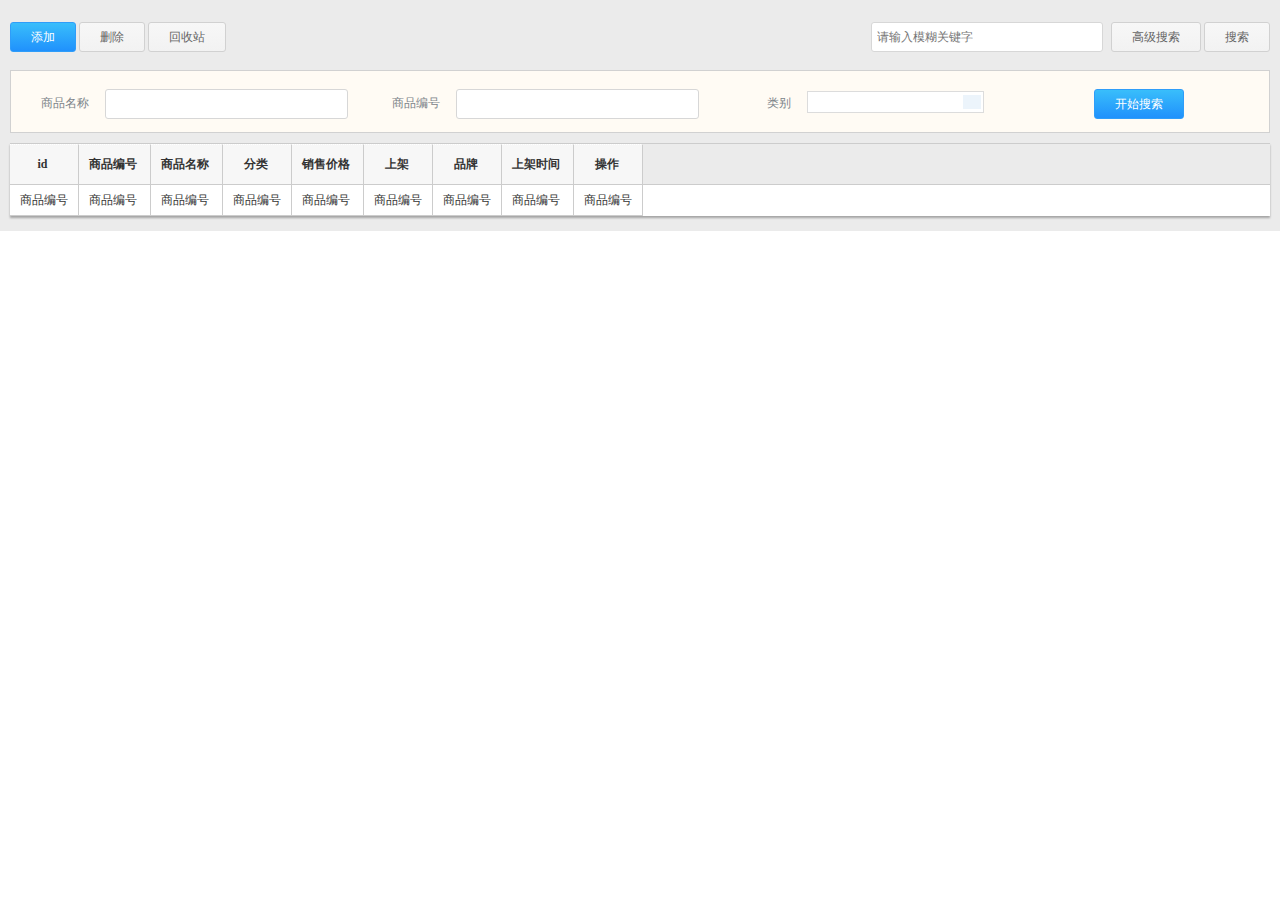
==== demo/WebRoot/table.html @ 777d4d3c "创建项目" ====
<!DOCTYPE html PUBLIC "-//W3C//DTD HTML 4.01//EN"
   "http://www.w3.org/TR/html4/strict.dtd">

<html lang="en">
<head>
<meta http-equiv="Content-Type" content="text/html; charset=utf-8" />
<meta http-equiv="X-UA-Compatible" content="IE=9" > </meta>
<title>示例商城-后台管理</title>
<style type="text/css">
body{
	margin:0px;
	font-family:Arial,"宋体",Verdana,sans-serif;
	font-size:12px;
}
html,body {padding: 0;margin: 0; overflow-x:hidden; overflow-y:auto;}
dl,dd{margin:0px}
ul{
	list-style-type:none;
	margin:0px;
	padding:0px;
}
</style>


<link rel="stylesheet" type="text/css" href="css/easyui.css"/>    
<link href="css/main.css" rel="stylesheet" type="text/css" />
<link href="css/style.css" rel="stylesheet" type="text/css" />
<script type="text/javascript" src="js/jquery-1.8.3.min.js"></script>
<script type="text/javascript" src="js/jquery.easyui.min.js"></script>
<script type="text/javascript" src="js/easyui-lang-zh_CN.js"></script>

</head>
<body>
 
<script language="javascript"> 
</script> 

<div id="goodsSelectDiv"></div>
<div id="photoDiv"></div><style>
.searchAdvancedS{
background-color: #FDEA7A;
}

</style>
<div id="loading"></div>
<div class="main">
	<form id="gridform" method="post">
		<div class='buttonArea'>
			<span id="searchbtn">	
				<a href="javascript:void(0)" class="button blueButton"  onclick="newTab('添加商品','/version4/shop/admin/goods!selectCat.do')">添加</a>
				<a href="javascript:void(0)" class="button"  onclick="del()">删除</a>
				<a href="javascript:void(0)" class="button"  onclick="newTab('商品回收站','/version4/shop/admin/goods!trash_list.do')">回收站</a>
			</span>
			<span class="fr"> 
				<input id="searchKeyword" class="input_text  mr5" type="text" value="" size="30"	placeholder="请输入模糊关键字" name="searchKeyWord">
				<a href="javascript:void(0)" class="button " id="aAdvanced"  >高级搜索</a>
				<a href="javascript:void(0)" class="button " onclick="searchGoods()">搜索</a>
			</span>
		</div>
		
		<div style="display: block;" class="searchAdvanced" >
		<input id="Advanced" name="Advanced" type="hidden" value="0" />
			<table width="98%" border="0" cellspacing="0" cellpadding="8">
				<tr>
					<td width="70" align="right">商品名称</td>
					<td>
						<input type="text" value="" id="name"  class="input_text" style="width: 95%;" >
					</td>
					<td width="70" align="right">商品编号</td>
					<td>
						<input type="text" value="" id="sn"class="input_text" style="width: 95%;">
					</td>
					<td width="70" align="right">类别</td>
					<td>
						<input class="easyui-combotree" name="cat.parent_id" id="catid"
						 />
					</td>
					<td>
						<a id="searchAdvance" class="button blueButton" onclick="searchGoods()" href="javascript:;">开始搜索</a>
					</td>
				</tr>
			</table>
		</div>
	<div class="clear height10"></div>
		<div class="shadowBoxWhite tableDiv">
			<table class="easyui-datagrid" id="goodsdata">
				<thead>
					<tr>
						<th data-options="field:'itemid'" >id</th>
						<th data-options="field:'itemid1'" >商品编号</th>
						<th data-options="field:'itemid2'">商品名称</th>
						<th data-options="field:'itemid3'">分类</th>
						<th data-options="field:'itemid4'">销售价格</th>
						<th data-options="field:'itemid5'">上架</th>
						<th data-options="field:'itemid6'">品牌</th>
						<th data-options="field:'itemid7'" >上架时间</th>
						<th data-options="field:'itemid8'">操作</th>
					</tr>
				</thead>
				<tbody>
					<tr>
						<td>
							商品编号
						</td>
						<td>
							商品编号
						</td>
						<td>
							商品编号
						</td>
						<td>
							商品编号
						</td>
						<td>
							商品编号
						</td>
						<td>
							商品编号
						</td>
						<td>
							商品编号
						</td>
						<td>
							商品编号
						</td>
						<td>
							商品编号
						</td>
					</tr>
				</tbody>
			</table>
		</div>
	</form>
</div>
<script type="text/javascript">


</script>
</body>
</html>
---- demo/WebRoot/css/easyui.css ----
.accordion {
	background: #fff;
	overflow: hidden
}

.accordion .accordion-header {
	background: #e0ecff;
	border-top-width: 0;
	cursor: pointer
}

.accordion .accordion-header .panel-title {
	font-weight: normal
}

.accordion .accordion-header-selected .panel-title {
	font-weight: bold
}

.accordion-noborder .accordion-header {
	border-width: 0 0 1px
}

.accordion-noborder .accordion-body {
	border-width: 0
}

.accordion-collapse {
	background: url('images/accordion_collapse.png') no-repeat
}

.accordion-expand {
	background: url('images/accordion_expand.png') no-repeat
}

.calendar {
	background: #fff;
	border: 1px solid #a4bed4;
	padding: 1px;
	overflow: hidden
}

.calendar-noborder {
	border: 0
}

.calendar-header {
	position: relative;
	background: #e0ecff;
	font-size: 12px;
	height: 22px
}

.calendar-title {
	text-align: center;
	height: 22px
}

.calendar-title span {
	position: relative;
	top: 2px;
	line-height: 12px;
	display: inline-block;
	padding: 3px;
	cursor: pointer;
	-moz-border-radius: 4px;
	-webkit-border-radius: 4px;
	border-radius: 4px
}

.calendar-prevmonth,.calendar-nextmonth,.calendar-prevyear,.calendar-nextyear
	{
	position: absolute;
	top: 4px;
	width: 14px;
	height: 14px;
	line-height: 12px;
	cursor: pointer;
	font-size: 1px;
	-moz-border-radius: 4px;
	-webkit-border-radius: 4px;
	border-radius: 4px
}

.calendar-prevmonth {
	left: 20px;
	background: url('images/calendar_prevmonth.gif') no-repeat 3px 2px
}

.calendar-nextmonth {
	right: 20px;
	background: url('images/calendar_nextmonth.gif') no-repeat 3px 2px
}

.calendar-prevyear {
	left: 3px;
	background: url('images/calendar_prevyear.gif') no-repeat 1px 2px
}

.calendar-nextyear {
	right: 3px;
	background: url('images/calendar_nextyear.gif') no-repeat 1px 2px
}

.calendar-body {
	font-size: 12px;
	position: relative
}

.calendar-body table {
	width: 100%;
	height: 100%;
	border: 1px solid #eee;
	font-size: 12px
}

.calendar-body th,.calendar-body td {
	text-align: center
}

.calendar-body th {
	background: #fafafa;
	color: #888
}

.calendar-day {
	color: #222;
	cursor: pointer;
	border: 1px solid #fff;
	-moz-border-radius: 4px;
	-webkit-border-radius: 4px;
	border-radius: 4px
}

.calendar-sunday {
	color: #c22
}

.calendar-saturday {
	color: #0e0
}

.calendar-today {
	color: #00f
}

.calendar-other-month {
	opacity: .3;
	filter: alpha(opacity = 30)
}

.calendar-hover {
	border: 1px solid red
}

.calendar-selected {
	background: #fbec88;
	border: 1px solid red
}

.calendar-nav-hover {
	background-color: #fbec88
}

.calendar-menu {
	position: absolute;
	top: 0;
	left: 0;
	width: 180px;
	height: 150px;
	padding: 5px;
	font-size: 12px;
	background: #fafafa;
	opacity: .8;
	filter: alpha(opacity = 80);
	display: none;
	overflow: hidden
}

.calendar-menu-year-inner {
	text-align: center;
	padding-bottom: 5px
}

.calendar-menu-year {
	width: 40px;
	text-align: center;
	border: 1px solid #ccc;
	padding: 2px;
	font-weight: bold
}

.calendar-menu-prev,.calendar-menu-next {
	display: inline-block;
	width: 21px;
	height: 21px;
	vertical-align: top;
	cursor: pointer
}

.calendar-menu-prev {
	margin-right: 10px;
	background: url('images/calendar_prevyear.gif') no-repeat 5px 6px
}

.calendar-menu-next {
	margin-left: 10px;
	background: url('images/calendar_nextyear.gif') no-repeat 5px 6px
}

.calendar-menu-hover {
	background-color: #fbec88
}

.calendar-menu-month-inner table {
	width: 100%;
	height: 100%
}

.calendar-menu-month {
	text-align: center;
	cursor: pointer;
	border: 1px solid #fafafa;
	font-weight: bold;
	color: #666;
	-moz-border-radius: 4px;
	-webkit-border-radius: 4px;
	border-radius: 4px
}

.combo {
	background: none repeat scroll 0 0 #fff;
	border: 1px solid #dcdcdc;
	display: inline-block;
	font-size: 12px;
	margin: 0;
	padding: 3px 2px 3px 1px;
	white-space: nowrap
}

.combo-text {
	border: 0 none;
	font-size: 12px;
	height: 20px;
	line-height: 20px;
	padding: 0
}

.combo-arrow {
	background: url("images/combo_arrow.gif") no-repeat scroll 3px 4px
		#e0ecf9;
	cursor: pointer;
	display: inline-block;
	height: 20px;
	opacity: .6;
	overflow: hidden;
	vertical-align: top;
	width: 18px
}

.combo-arrow-hover {
	opacity: 1
}

.combo-panel {
	background: none repeat scroll 0 0 #fff;
	overflow: auto
}

.combobox-group {
	font-size: 12px;
	padding: 3px 0 3px 10px
}

.combobox-item {
	cursor: pointer;
	font-size: 12px;
	padding: 3px 0 3px 10px
}

.combobox-item-hover {
	background: none repeat scroll 0 0 #d2e0f2
}

.combobox-item-selected {
	background: none repeat scroll 0 0 #fbec88
}

.datagrid .panel-body {
	overflow: hidden
}

.datagrid-wrap {
	position: relative
}

.datagrid-view {
	position: relative;
	overflow: hidden
}

.datagrid-view1 {
	position: absolute;
	overflow: hidden;
	left: 0;
	top: 0
}

.datagrid-view2 {
	position: absolute;
	overflow: hidden;
	top: 0
}

.datagrid-mask {
	position: absolute;
	left: 0;
	top: 0;
	width: 100%;
	height: 100%;
	background: #ccc;
	opacity: .3;
	filter: alpha(opacity = 30);
	display: none
}

.datagrid-mask-msg {
	position: absolute;
	top: 50%;
	margin-top: -20px;
	width: auto;
	height: 16px;
	padding: 12px 5px 10px 30px;
	background: #fff url('images/pagination_loading.gif') no-repeat scroll
		5px 10px;
	border: 2px solid #6593cf;
	color: #222;
	display: none
}

.datagrid-sort-desc .datagrid-sort-icon {
	padding: 2px 13px 3px 0;
	background: url('images/datagrid_sort_desc.gif') no-repeat center center
}

.datagrid-sort-asc .datagrid-sort-icon {
	padding: 2px 13px 3px 0;
	background: url('images/datagrid_sort_asc.gif') no-repeat center center
}

.datagrid-toolbar {
	height: 28px;
	padding: 0 0 10px;
	background: #e6e6e8
}

.datagrid-btn-separator {
	float: left;
	height: 24px;
	border-left: 1px solid #ccc;
	border-right: 1px solid #fff;
	margin: 2px 1px;
	padding-left: 2px
}

.datagrid-pager {
	background: #efefef;
	border-top: 1px solid #ccc;
	position: relative
}

.datagrid-pager-top {
	border-top: 0;
	border-bottom: 1px solid #ccc
}

.datagrid-header {
	overflow: hidden;
	border-bottom: 1px solid #ccc;
	border-top: 1px solid #ccc;
	cursor: default
}

.datagrid-header-inner {
	float: left;
	width: 10000px
}

.datagrid-header-row {
	height: 25px
}

.datagrid-header td {
	color: #333;
	font-family: '微软雅黑', "宋体";
	border-right: 1px solid #ccc;
	font-size: 12px;
	font-weight: normal;
	background: #f7f7f7;
	border-bottom: 1px solid #ccc;
	border-top: 1px dotted #fff;
	font-weight: bold
}

.datagrid-header td.datagrid-header-over {
	background: #ebf3fd
}

.datagrid-header .datagrid-cell {
	margin: 0;
	padding: 3px 4px;
	white-space: nowrap;
	word-wrap: normal;
	overflow: hidden;
	text-align: center
}

.datagrid-header .datagrid-cell-group {
	margin: 0;
	padding: 4px 2px 4px 4px;
	white-space: nowrap;
	word-wrap: normal;
	overflow: hidden;
	text-align: center
}

.datagrid-header-rownumber {
	width: 25px;
	text-align: center;
	margin: 0;
	padding: 3px 0
}

.datagrid-td-rownumber {
	background: #fafafa url('images/datagrid_header_bg.gif') repeat-x left
		bottom
}

.datagrid-cell-rownumber {
	width: 25px;
	text-align: center;
	margin: 0;
	padding: 3px 0;
	color: #000
}

.datagrid-body {
	margin: 0;
	padding: 0;
	overflow: auto;
	zoom: 1;
	background-color: #fff
}

.datagrid-view1 .datagrid-body-inner {
	padding-bottom: 20px
}

.datagrid-view1 .datagrid-body {
	overflow: hidden
}

.datagrid-footer {
	overflow: hidden
}

.datagrid-footer-inner {
	border-top: 1px solid #ccc;
	width: 10000px;
	float: left
}

.datagrid-body td,.datagrid-footer td {
	font-size: 12px;
	border-right: 1px solid #ccc;
	border-bottom: 1px solid #ccc;
	overflow: hidden;
	padding: 0;
	margin: 0
}

.datagrid-body .datagrid-cell,.datagrid-footer .datagrid-cell {
	overflow: hidden;
	margin: 0;
	padding: 0 4px;
	white-space: nowrap;
	word-wrap: normal;
	height: 18px;
	line-height: 18px
}

.datagrid-row-editing .datagrid-cell {
	height: auto
}

.datagrid-header-check,.datagrid-cell-check {
	padding: 0;
	width: 27px;
	height: 18px;
	font-size: 1px;
	text-align: center;
	overflow: hidden
}

.datagrid-header-check input,.datagrid-cell-check input {
	margin: 0;
	padding: 0;
	width: 15px;
	height: 18px
}

.datagrid-row {
	height: 25px
}

.datagrid-row-collapse {
	background: url('images/datagrid_row_collapse.gif') no-repeat center
		center
}

.datagrid-row-expand {
	background: url('images/datagrid_row_expand.gif') no-repeat center
		center
}

.datagrid-row-alt {
	background: #eef
}

.datagrid-row-over {
	background: #d0e5f5;
	cursor: default
}

.datagrid-row-selected {
	background: #fbec88
}

.datagrid-resize-proxy {
	position: absolute;
	width: 1px;
	top: 0;
	height: 10000px;
	background: red;
	cursor: e-resize;
	display: none
}

.datagrid-body .datagrid-editable {
	padding: 0
}

.datagrid-body .datagrid-editable table {
	width: 100%;
	height: 100%
}

.datagrid-body .datagrid-editable td {
	border: 0;
	padding: 0
}

.datagrid-body .datagrid-editable .datagrid-editable-input {
	width: 100%;
	font-size: 12px;
	border: 1px solid #a4bed4;
	padding: 3px 2px
}

.datebox .combo-arrow {
	background: url('images/datebox_arrow.png') no-repeat center center
}

.datebox-calendar-inner {
	height: 180px
}

.datebox-button {
	height: 18px;
	padding: 2px 5px;
	font-size: 12px;
	background-color: #fafafa;
	text-align: center
}

.datebox-current,.datebox-close {
	float: left;
	color: #888;
	text-decoration: none;
	font-weight: bold
}

.datebox-close {
	float: right
}

.datebox-ok {
	color: #888;
	text-decoration: none;
	font-weight: bold
}

.datebox-button-hover {
	color: #a4bed4
}

.dialog-content {
	overflow: auto
}

.dialog-toolbar {
	background: #fafafa;
	padding: 2px 5px;
	border-bottom: 1px solid #eee
}

.dialog-tool-separator {
	float: left;
	height: 24px;
	border-left: 1px solid #ccc;
	border-right: 1px solid #fff;
	margin: 2px 1px
}

.dialog-button {
	border-top: 1px solid #eee;
	background: #fafafa;
	padding: 5px 5px;
	text-align: right
}

.dialog-button .l-btn {
	margin-left: 5px
}

.layout {
	position: relative;
	overflow: hidden;
	margin: 0;
	padding: 0;
	z-index: 0
}

.layout-panel {
	position: absolute
}

.layout-panel-east,.layout-panel-west {
	z-index: 2
}

.layout-panel-north,.layout-panel-south {
	z-index: 3
}

.layout-button-up {
	background: url('images/layout_arrows.png') no-repeat -16px -16px
}

.layout-button-down {
	background: url('images/layout_arrows.png') no-repeat -16px 0
}

.layout-button-left {
	background: url('images/layout_arrows.png') no-repeat 0 0
}

.layout-button-right {
	background: url('images/layout_arrows.png') no-repeat 0 -16px
}

.layout-expand {
	position: absolute;
	padding: 0 5px;
	padding: 0;
	background: #d2e0f2;
	font-size: 1px;
	cursor: pointer;
	z-index: 1
}

.layout-expand .panel-header {
	background: transparent;
	border-bottom-width: 0
}

.layout-expand .panel-header .panel-tool {
	top: 5px
}

.layout-expand .panel-body {
	overflow: hidden
}

.layout-expand-over {
	background: #e1f0f2
}

.layout-body {
	overflow: auto;
	background: #fff
}

.layout-split-proxy-h {
	position: absolute;
	width: 2px;
	background: #ccc;
	font-size: 1px;
	cursor: e-resize;
	display: none;
	z-index: 5
}

.layout-split-proxy-v {
	position: absolute;
	height: 5px;
	background: #ccc;
	font-size: 1px;
	cursor: n-resize;
	display: none;
	z-index: 5
}

.layout-split-north {
	border-bottom: 5px solid #d2e0f2
}

.layout-split-south {
	border-top: 5px solid #d2e0f2
}

.layout-split-east {
	border-left: 1px solid #d2e0f2
}

.layout-mask {
	position: absolute;
	background: #fafafa;
	filter: alpha(opacity = 10);
	opacity: .10;
	z-index: 4
}

a.l-btn {
	outline: 0
}

a.l-btn-plain {
	background: transparent;
	padding-right: 5px;
	border: 1px solid transparent;
	_border: 0 solid #efefef;
	_padding: 1px 6px 1px 1px
}

a.l-btn-disabled {
	color: #ccc;
	cursor: default
}

a.l-btn span.l-btn-left {
	border: 1px solid #d1d1d1;
	border-radius: 3px;
	background-color: #f7f7f7;
	background: -webkit-gradient(linear, 0 0, 0 100%, from(#f7f7f7),
		to(#f2f2f2));
	background: -moz-gradient(linear, 0 0, 0 100%, from(#f7f7f7),
		to(#f2f2f2));
	background: -o-gradient(linear, 0 0, 0 100%, from(#f7f7f7), to(#f2f2f2));
	background: -ms-gradient(linear, 0 0, 0 100%, from(#f7f7f7), to(#f2f2f2));
	filter: progid:DXImageTransform.Microsoft.gradient(startcolorstr=#f7f7f7,
		endcolorstr=#f2f2f2, gradientType=0);
	height: 20px;
	padding: 0 20px;
	cursor: pointer;
	line-height: 20px;
	display: inline-block;
	color: #666
}

a.l-btn span.l-btn-left2 {
	border: 1px solid #2091fc;
	border-radius: 3px;
	background-color: #28b5fd;
	background: -webkit-gradient(linear, 0 0, 0 100%, from(#28b5fd),
		to(#2091fc));
	background: -moz-gradient(linear, 0 0, 0 100%, from(#28b5fd),
		to(#2091fc));
	background: -o-gradient(linear, 0 0, 0 100%, from(#28b5fd), to(#2091fc));
	background: -ms-gradient(linear, 0 0, 0 100%, from(#28b5fd), to(#2091fc));
	filter: progid:DXImageTransform.Microsoft.gradient(startcolorstr=#28b5fd,
		endcolorstr=#2091fc, gradientType=0);
	color: #fff;
	height: 20px;
	padding: 0 20px;
	cursor: pointer;
	line-height: 20px;
	display: inline-block;
	color: #fff
}

a.l-btn-plain span.l-btn-left {
	background: transparent;
	padding-left: 5px
}

a.l-btn span span span.l-btn-empty {
	display: inline-block;
	padding: 0;
	width: 25px
}

a:hover.l-btn .l-btn-left {
	border: 1px solid #d1d1d1;
	border-radius: 3px;
	background-color: #fff;
	background: -webkit-gradient(linear, 0 0, 0 100%, from(#fff),
		to(#f2f2f2));
	background: -moz-gradient(linear, 0 0, 0 100%, from(#fff), to(#f2f2f2));
	background: -o-gradient(linear, 0 0, 0 100%, from(#fff), to(#f2f2f2));
	background: -ms-gradient(linear, 0 0, 0 100%, from(#fff), to(#f2f2f2));
	filter: progid:DXImageTransform.Microsoft.gradient(startcolorstr=#FFFFFF,
		endcolorstr=#f2f2f2, gradientType=0);
	color: #666;
	cursor: pointer
}

a:active.l-btn .l-btn-left {
	border: 1px solid #d1d1d1;
	border-radius: 3px;
	background-color: #f2f2f2;
	background: -webkit-gradient(linear, 0 0, 0 100%, from(#f2f2f2),
		to(#fff));
	background: -moz-gradient(linear, 0 0, 0 100%, from(#f2f2f2), to(#fff));
	background: -o-gradient(linear, 0 0, 0 100%, from(#f2f2f2), to(#fff));
	background: -ms-gradient(linear, 0 0, 0 100%, from(#f2f2f2), to(#fff));
	filter: progid:DXImageTransform.Microsoft.gradient(startcolorstr=#f2f2f2,
		endcolorstr=#FFFFFF, gradientType=0);
	color: #666;
	cursor: pointer
}

a.easyui-linkbutton.l-btn-disabled span.l-btn-left,.easyui-linkbutton.l-btn-disabled:hover span.l-btn-left
	{
	color: #ccc;
	background: #f2f2f2;
	border: 1px solid #e2e2e2
}

.menu {
	position: absolute;
	background: #f0f0f0 url('images/menu.gif') repeat-y;
	margin: 0;
	padding: 2px;
	border: 1px solid #ccc;
	overflow: hidden
}

.menu-item {
	position: relative;
	margin: 0;
	padding: 0;
	height: 22px;
	line-height: 20px;
	overflow: hidden;
	font-size: 12px;
	cursor: pointer;
	border: 1px solid transparent;
	_border: 1px solid #f0f0f0
}

.menu-text {
	position: absolute;
	left: 28px;
	top: 0
}

.menu-icon {
	position: absolute;
	width: 16px;
	height: 16px;
	top: 3px;
	left: 2px
}

.menu-rightarrow {
	position: absolute;
	width: 4px;
	height: 7px;
	top: 7px;
	right: 5px;
	background: url('images/menu_rightarrow.png') no-repeat
}

.menu-sep {
	margin: 3px 0 3px 24px;
	line-height: 2px;
	font-size: 2px;
	background: url('images/menu_sep.png') repeat-x
}

.menu-active {
	border: 1px solid #7eabcd;
	background: #fafafa;
	-moz-border-radius: 3px;
	-webkit-border-radius: 3px;
	border-radius: 3px
}

.menu-shadow {
	position: absolute;
	background: #ddd;
	-moz-border-radius: 5px;
	-webkit-border-radius: 5px;
	border-radius: 5px;
	-moz-box-shadow: 2px 2px 3px rgba(0, 0, 0, 0.2);
	-webkit-box-shadow: 2px 2px 3px rgba(0, 0, 0, 0.2);
	box-shadow: 2px 2px 3px rgba(0, 0, 0, 0.2);
	filter: progid:DXImageTransform.Microsoft.Blur(pixelRadius=2, MakeShadow=false,
		ShadowOpacity=0.2)
}

.menu-item-disabled {
	opacity: .5;
	filter: alpha(opacity = 50);
	cursor: default
}

.menu-active-disabled {
	border-color: #d3d3d3
}

.m-btn-downarrow {
	display: inline-block;
	width: 12px;
	line-height: 14px;
	*line-height: 15px;
	background: url('images/menu_downarrow.png') no-repeat 4px center
}

a.m-btn-active {
	background-position: bottom right
}

a.m-btn-active span.l-btn-left {
	background-position: bottom left
}

a.m-btn-plain-active {
	background: transparent;
	border: 1px solid #7eabcd;
	_padding: 0 5px 0 0;
	-moz-border-radius: 3px;
	-webkit-border-radius: 3px;
	border-radius: 3px
}

.messager-body {
	padding: 5px 10px
}

.messager-button {
	text-align: center;
	padding-top: 10px
}

.messager-icon {
	float: left;
	width: 47px;
	height: 35px
}

.messager-error {
	background: url('images/messager_error.gif') no-repeat scroll left top
}

.messager-info {
	background: url('images/messager_info.gif') no-repeat scroll left top
}

.messager-question {
	background: url('images/messager_question.gif') no-repeat scroll left
		top
}

.messager-warning {
	background: url('images/messager_warning.gif') no-repeat scroll left top
}

.messager-input {
	width: 262px;
	border: 1px solid #ccc
}

.messager-progress {
	padding: 10px
}

.messager-p-msg {
	margin-bottom: 5px
}

.pagination {
	zoom: 1
}

.pagination table {
	float: left;
	height: 30px
}

.pagination td {
	border: 0
}

.pagination-btn-separator {
	float: left;
	height: 24px;
	border-left: 1px solid #ccc;
	border-right: 1px solid #fff;
	margin: 3px 1px
}

.pagination-num {
	border: 1px solid #ccc;
	margin: 0 2px
}

.pagination-page-list {
	margin: 0 6px
}

.pagination-info {
	float: right;
	padding-right: 6px;
	padding-top: 8px;
	font-size: 12px
}

.pagination span {
	font-size: 12px
}

.pagination-first {
	background: url('images/pagination_first.gif') no-repeat scroll 8px 2px
}

.pagination-prev {
	background: url('images/pagination_prev.gif') no-repeat scroll 8px 2px
}

.pagination-next {
	background: url('images/pagination_next.gif') no-repeat scroll 8px 2px
}

.pagination-last {
	background: url('images/pagination_last.gif') no-repeat scroll 8px 2px
}

.pagination-load {
	background: url('images/pagination_load.png') no-repeat scroll 8px 2px
}

.pagination-loading {
	background: url('images/pagination_loading.gif') no-repeat
}

.panel {
	font-size: 12px
}

.panel-header {
	padding: 5px;
	line-height: 15px;
	color: #15428b;
	font-weight: bold;
	font-size: 12px;
	background: url('images/panel_title.png') repeat-x;
	position: relative;
	border: 1px solid #99bbe8
}

.panel-title {
	background: url('images/blank.gif') no-repeat;
	height: 30px;
	line-height: 30px;
	font-size: 14PX;
	color: #FFF;
	text-indent: 5PX
}

.panel-header-noborder {
	border-width: 0;
	border-bottom: 1px solid #99bbe8
}

.panel-body {
	overflow: auto;
	border-top-width: 0;
	background-color: #ebebeb
}

.panel-body-noborder {
	border-width: 0
}

.panel-with-icon {
	padding-left: 18px
}

.panel-icon {
	position: absolute;
	left: 5px;
	top: 4px;
	width: 16px;
	height: 16px
}

.panel-tool {
	position: absolute;
	right: 10px;
	top: 10px
}

.panel-tool a {
	display: inline-block;
	width: 16px;
	height: 16px;
	opacity: .6;
	filter: alpha(opacity = 60);
	margin-left: 2px
}

.panel-tool a:hover {
	opacity: 1;
	filter: alpha(opacity = 100)
}

.panel-tool-close {
	background: url('images/panel_tools.gif') no-repeat -16px 0
}

.panel-tool-min {
	background: url('images/panel_tools.gif') no-repeat 0 0
}

.panel-tool-max {
	background: url('images/panel_tools.gif') no-repeat 0 -16px
}

.panel-tool-restore {
	background: url('images/panel_tools.gif') no-repeat -16px -16px
}

.panel-tool-collapse {
	background: url('images/panel_tool_collapse.gif') no-repeat
}

.panel-tool-expand {
	background: url('images/panel_tool_expand.gif') no-repeat
}

.panel-loading {
	padding: 11px 0 10px 30px;
	background: url('images/panel_loading.gif') no-repeat 10px 10px
}

.panel-noscroll {
	overflow: hidden
}

.panel-fit,.panel-fit body {
	height: 100%;
	margin: 0;
	padding: 0;
	border: 0;
	overflow: hidden
}

.progressbar {
	border: 1px solid #99bbe8;
	border-radius: 5px;
	overflow: hidden
}

.progressbar-text {
	text-align: center;
	color: #15428b;
	position: absolute
}

.progressbar-value {
	background-color: #ff8d40;
	border-radius: 5px 0 0 5px;
	width: 0
}

.propertygrid .datagrid-view1 .datagrid-body,.propertygrid .datagrid-group
	{
	background: #e0ecff
}

.propertygrid .datagrid-group {
	height: 21px;
	overflow: hidden
}

.propertygrid .datagrid-view1 .datagrid-body td {
	border-color: #e0ecff
}

.propertygrid .datagrid-view1 .datagrid-row-over,.propertygrid .datagrid-view1 .datagrid-row-selected
	{
	background: #e0ecff
}

.propertygrid .datagrid-group span {
	color: #416aa3;
	font-weight: bold;
	padding-left: 4px
}

.propertygrid .datagrid-row-collapse,.propertygrid .datagrid-row-expand
	{
	background-position: 3px center
}

.searchbox {
	display: inline-block;
	white-space: nowrap;
	font-size: 12px;
	margin: 0;
	padding: 0;
	border: 1px solid #a4bed4;
	background: #fff
}

.searchbox-text {
	font-size: 12px;
	border: 0;
	line-height: 20px;
	height: 20px;
	padding: 0;
	*height: 18px;
	*line-height: 18px;
	_height: 18px;
	_line-height: 18px
}

.searchbox-button {
	background: url('images/searchbox_button.png') no-repeat center center;
	width: 18px;
	height: 20px;
	overflow: hidden;
	display: inline-block;
	vertical-align: top;
	cursor: pointer;
	opacity: .6;
	filter: alpha(opacity = 60)
}

.searchbox-button-hover {
	opacity: 1.0;
	filter: alpha(opacity = 100)
}

.searchbox-prompt {
	font-size: 12px;
	color: #ccc
}

.searchbox a.l-btn-plain {
	background-color: #e0ecf9;
	height: 20px;
	border: 0;
	padding: 0 6px 0 0;
	vertical-align: top
}

.searchbox a.l-btn .l-btn-left {
	padding: 2px 0 2px 2px
}

.searchbox a.l-btn-plain:hover {
	-moz-border-radius: 0;
	-webkit-border-radius: 0;
	border-radius: 0;
	border: 0;
	padding: 0 6px 0 0
}

.searchbox a.m-btn-plain-active {
	-moz-border-radius: 0;
	-webkit-border-radius: 0;
	border-radius: 0
}

.slider-disabled {
	opacity: .5;
	filter: alpha(opacity = 50)
}

.slider-h {
	height: 22px
}

.slider-v {
	width: 22px
}

.slider-inner {
	position: relative;
	height: 6px;
	top: 7px;
	border: 1px solid #99bbe8;
	background: #fafafa;
	border-radius: 3px
}

.slider-handle {
	position: absolute;
	display: block;
	outline: 0;
	width: 20px;
	height: 20px;
	top: -7px;
	margin-left: -10px;
	background: url('images/slider_handle.png') no-repeat
}

.slider-tip {
	position: absolute;
	display: inline-block;
	line-height: 12px;
	white-space: nowrap;
	top: -22px
}

.slider-rule {
	position: relative;
	top: 15px
}

.slider-rule span {
	position: absolute;
	display: inline-block;
	font-size: 0;
	height: 5px;
	border-left: 1px solid #999
}

.slider-rulelabel {
	position: relative;
	top: 20px
}

.slider-rulelabel span {
	position: absolute;
	display: inline-block;
	color: #999
}

.slider-v .slider-inner {
	width: 6px;
	left: 7px;
	top: 0;
	float: left
}

.slider-v .slider-handle {
	left: 3px;
	margin-top: -10px
}

.slider-v .slider-tip {
	left: -10px;
	margin-top: -6px
}

.slider-v .slider-rule {
	float: left;
	top: 0;
	left: 16px
}

.slider-v .slider-rule span {
	width: 5px;
	height: 'auto';
	border-left: 0;
	border-top: 1px solid #999
}

.slider-v .slider-rulelabel {
	float: left;
	top: 0;
	left: 23px
}

.spinner {
	display: inline-block;
	white-space: nowrap;
	font-size: 12px;
	margin: 0;
	padding: 0;
	border: 1px solid #a4bed4
}

.spinner-text {
	font-size: 12px;
	border: 0;
	line-height: 20px;
	height: 20px;
	padding: 0;
	*height: 18px;
	*line-height: 18px;
	_height: 18px;
	_line-height: 18px
}

.spinner-arrow {
	display: inline-block;
	vertical-align: top;
	margin: 0;
	padding: 0
}

.spinner-arrow-up,.spinner-arrow-down {
	display: block;
	background: #e0ecf9 url('images/spinner_arrow_up.gif') no-repeat 5px 2px;
	font-size: 1px;
	width: 18px;
	height: 10px
}

.spinner-arrow-down {
	background: #e0ecf9 url('images/spinner_arrow_down.gif') no-repeat 5px
		3px
}

.spinner-arrow-hover {
	background-color: #ecf9f9
}

.s-btn-downarrow {
	display: inline-block;
	width: 16px;
	line-height: 14px;
	*line-height: 15px;
	background: url('images/menu_downarrow.png') no-repeat 9px center
}

a.s-btn-active {
	background-position: bottom right
}

a.s-btn-active span.l-btn-left {
	background-position: bottom left
}

a.s-btn-active .s-btn-downarrow {
	background: url('images/menu_split_downarrow.png') no-repeat 4px -19px
}

a:hover.l-btn .s-btn-downarrow {
	background: url('images/menu_split_downarrow.png') no-repeat 4px -19px
}

a.s-btn-plain-active {
	background: transparent;
	border: 1px solid #7eabcd;
	_padding: 0 5px 0 0;
	-moz-border-radius: 3px;
	-webkit-border-radius: 3px;
	border-radius: 3px
}

a.s-btn-plain-active .s-btn-downarrow {
	background: url('images/menu_split_downarrow.png') no-repeat 4px -19px
}

.tabs-container {
	overflow: hidden;
	background: #fff
}

.tabs-header {
	border: 1px solid #8db2e3;
	border-bottom: 0;
	position: relative;
	overflow: hidden;
	padding: 0;
	overflow: hidden;
	background: url(images/tabs-header-bg.gif) bottom repeat-x;
	float: left;
	width: 100%;
	height: 41px
}

.tabs-header-noborder {
	border: 0
}

.tabs-header-plain {
	border: 0;
	background: transparent
}

.tabs-scroller-left {
	position: absolute;
	left: 0;
	top: -1px;
	width: 18px;
	height: 38px !important;
	height: 38px;
	border: 1px solid #d7d7d7;
	border-width: 2PX 1PX 0 1PX;
	font-size: 1px;
	display: none;
	cursor: pointer;
	background: #fff url('images/tabs_leftarrow.png') no-repeat 7PX 14PX;
	margin-bottom: 3PX
}

.tabs-scroller-right {
	position: absolute;
	right: 0;
	top: -1px;
	width: 18px;
	height: 38px !important;
	height: 38px;
	border: 1px solid #d7d7d7;
	border-width: 2PX 1PX 0 1PX;
	font-size: 1px;
	display: none;
	cursor: pointer;
	background: #fff url('images/tabs_rightarrow.png') no-repeat 7PX 14PX;
	margin-bottom: 3PX
}

.tabs-tool {
	position: absolute;
	top: -1px;
	border: 1px solid #8db2e3;
	padding: 1px;
	background: #e0ecff;
	overflow: hidden
}

.tabs-header-plain .tabs-scroller-left {
	top: 2px;
	height: 25px !important;
	height: 27px
}

.tabs-header-plain .tabs-scroller-right {
	top: 2px;
	height: 25px !important;
	height: 27px
}

.tabs-header-plain .tabs-tool {
	top: 2px;
	padding-top: 0
}

.tabs-scroller-over {
	background-color: #eee
}

.tabs-wrap {
	position: relative;
	left: 0;
	overflow: hidden;
	width: 100%;
	margin: 0;
	padding: 0;
	float: left;
	width: 100%;
	height: 41px
}

.tabs-scrolling {
	margin-left: 18px;
	margin-right: 18px
}

.tabs-disabled {
	opacity: .3;
	filter: alpha(opacity = 30)
}

.tabs {
	list-style-type: none;
	height: 38px;
	margin: 0;
	padding: 0;
	font-size: 12px;
	width: 5000px
}

.tabs li {
	float: left;
	display: inline-block;
	margin-right: 5px;
	margin-bottom: -1px;
	padding: 0;
	position: relative
}

#tabs li {
	font-size: 16px
}

.tabs li a.tabs-inner {
	display: inline-block;
	text-decoration: none;
	color: #999;
	border: 1px solid #c7c7c7;
	border-width: 0 1px 0 1px;
	border-top: 3px solid #00c0ff;
	padding: 0 15px;
	height: 38px;
	line-height: 38px;
	text-align: center;
	white-space: nowrap
}

.tabs li a.tabs-inner:hover {
	border-top: 3px solid #6cbe4a;
	color: #495056
}

.tabs li.tabs-selected {
	background: #ebebeb;
	height: 41px;
	margin: 0 5px 0 0;
	color: #495056
}

.tabs li.tabs-selected a.tabs-inner {
	color: #495056;
	height: 38PX;
	outline: 0;
	border-top: 3px solid #ff9c97
}

.tabs li.tabs-selected a:hover.tabs-inner {
	cursor: default;
	pointer: default
}

.tabs-p-tool {
	position: absolute;
	right: 16px;
	top: 7px;
	display: block
}

.tabs-p-tool a {
	display: inline-block;
	font-size: 1px;
	width: 12px;
	height: 12px;
	opacity: .6;
	filter: alpha(opacity = 60)
}

.tabs-p-tool a:hover {
	opacity: 1;
	filter: alpha(opacity = 100);
	cursor: hand;
	cursor: pointer;
	background-color: #8db2e3
}

.tabs-with-icon {
	padding-left: 18px
}

.tabs-icon {
	position: absolute;
	width: 16px;
	height: 16px;
	left: 10px;
	top: 5px
}

.tabs-closable {
	padding-right: 8px
}

.tabs li a.tabs-close {
	position: absolute;
	font-size: 1px;
	display: block;
	padding: 0;
	width: 13px;
	height: 13px;
	top: 15px;
	right: 5px;
	opacity: .6;
	background: url('images/closeN.png') no-repeat
}

.tabs li.tabs-selected a.tabs-close {
	background: url('images/closeSN.gif') no-repeat
}

.tabs li a:hover.tabs-close {
	opacity: 1;
	cursor: hand;
	cursor: pointer;
	background-color: #8db2e3;
	background: url('images/closeS.png') no-repeat
}

.tabs-panels {
	margin: 0;
	padding: 0;
	border: 1px solid #8db2e3;
	border-top: 0;
	overflow: hidden
}

.tabs-panels-noborder {
	border: 0;
	border-left: 1px solid #c7c7c7
}

.tree {
	list-style-type: none;
	margin: 0;
	padding: 0
}

.tree li {
	white-space: nowrap
}

.tree li ul {
	list-style-type: none;
	margin: 0;
	padding: 0
}

.tree-node {
	cursor: pointer;
	height: 18px;
	white-space: nowrap
}

.tree-hit {
	cursor: pointer
}

.tree-expanded,.tree-collapsed,.tree-folder,.tree-file,.tree-checkbox,.tree-indent
	{
	display: inline-block;
	height: 18px;
	overflow: hidden;
	vertical-align: top;
	width: 16px
}

.tree-expanded {
	background: url("images/tree_icons.png") no-repeat scroll -18px 0
		rgba(0, 0, 0, 0)
}

.tree-expanded-hover {
	background: url("images/tree_icons.png") no-repeat scroll -50px 0
		rgba(0, 0, 0, 0)
}

.tree-collapsed {
	background: url("images/tree_icons.png") no-repeat scroll 0 0
		rgba(0, 0, 0, 0)
}

.tree-expanded-hover {
	background: url("images/tree_icons.png") no-repeat scroll -50px 0
		rgba(0, 0, 0, 0)
}

.tree-collapsed {
	background: url("images/tree_icons.png") no-repeat scroll 0 0
		rgba(0, 0, 0, 0)
}

.tree-collapsed-hover {
	background: url("images/tree_icons.png") no-repeat scroll -32px 0
		rgba(0, 0, 0, 0)
}

.tree-lines .tree-expanded,.tree-lines .tree-root-first .tree-expanded {
	background: url("images/tree_icons.png") no-repeat scroll -144px 0
		rgba(0, 0, 0, 0)
}

.tree-lines .tree-collapsed,.tree-lines .tree-root-first .tree-collapsed
	{
	background: url("images/tree_icons.png") no-repeat scroll -128px 0
		rgba(0, 0, 0, 0)
}

.tree-lines .tree-node-last .tree-expanded,.tree-lines .tree-root-one .tree-expanded
	{
	background: url("images/tree_icons.png") no-repeat scroll -80px 0
		rgba(0, 0, 0, 0)
}

.tree-lines .tree-node-last .tree-collapsed,.tree-lines .tree-root-one .tree-collapsed
	{
	background: url("images/tree_icons.png") no-repeat scroll -64px 0
		rgba(0, 0, 0, 0)
}

.tree-line {
	background: url("images/tree_icons.png") no-repeat scroll -176px 0
		rgba(0, 0, 0, 0)
}

.tree-join {
	background: url("images/tree_icons.png") no-repeat scroll -192px 0
		rgba(0, 0, 0, 0)
}

.tree-joinbottom {
	background: url("images/tree_icons.png") no-repeat scroll -160px 0
		rgba(0, 0, 0, 0)
}

.tree-folder {
	background: url("images/tree_icons.png") no-repeat scroll -208px 0
		rgba(0, 0, 0, 0)
}

.tree-folder-open {
	background: url("images/tree_icons.png") no-repeat scroll -224px 0
		rgba(0, 0, 0, 0)
}

.tree-file {
	background: url("images/tree_icons.png") no-repeat scroll -240px 0
		rgba(0, 0, 0, 0)
}

.tree-loading {
	background: url("images/loading.gif") no-repeat scroll center center
		rgba(0, 0, 0, 0)
}

.tree-checkbox0 {
	background: url("images/tree_icons.png") no-repeat scroll -208px -18px
		rgba(0, 0, 0, 0)
}

.tree-checkbox1 {
	background: url("images/tree_icons.png") no-repeat scroll -224px -18px
		rgba(0, 0, 0, 0)
}

.tree-checkbox2 {
	background: url("images/tree_icons.png") no-repeat scroll -240px -18px
		rgba(0, 0, 0, 0)
}

.tree-title {
	display: inline-block;
	font-size: 12px;
	height: 18px;
	line-height: 18px;
	padding: 0 2px;
	text-decoration: none;
	vertical-align: top;
	white-space: nowrap
}

.tree-node-proxy {
	border-style: solid;
	border-width: 1px;
	font-size: 12px;
	line-height: 20px;
	padding: 0 2px 0 20px;
	z-index: 9900000
}

.tree-dnd-icon {
	display: inline-block;
	height: 18px;
	left: 2px;
	margin-top: -9px;
	position: absolute;
	top: 50%;
	width: 16px
}

.tree-dnd-yes {
	background: url("images/tree_icons.png") no-repeat scroll -256px 0
		rgba(0, 0, 0, 0)
}

.tree-dnd-no {
	background: url("images/tree_icons.png") no-repeat scroll -256px -18px
		rgba(0, 0, 0, 0)
}

.tree-node-top {
	border-top: 1px dotted #f00
}

.tree-node-bottom {
	border-bottom: 1px dotted #f00
}

.tree-node-append .tree-title {
	border: 1px dotted #f00
}

.tree-editor {
	border: 1px solid #ccc;
	font-size: 12px;
	height: 14px !important;
	line-height: 14px;
	padding: 1px 2px;
	position: absolute;
	top: 0;
	width: 80px
}

.tree-node-proxy {
	background-color: #fff;
	border-color: #d3d3d3;
	color: #000
}

.tree-node-hover {
	background: none repeat scroll 0 0 #e2e2e2;
	color: #000
}

.tree-node-selected {
	background: none repeat scroll 0 0 #0092dc;
	color: #fff
}

.validatebox-tip-pointer {
	background: url('images/validatebox_pointer.gif') no-repeat left top;
	display: inline-block;
	width: 10px;
	height: 19px;
	position: absolute;
	left: 1px;
	top: 0;
	z-index: 9900002
}

.window {
	font-size: 12px;
	position: absolute;
	overflow: hidden;
	background-color: #3a93d4;
	padding: 0;
	border: 0 solid #99bbe8
}

.window-shadow {
	position: absolute;
	background: #ddd;
	-moz-box-shadow: 0 5px 5px rgba(0, 0, 0, 0.2);
	-webkit-box-shadow: 0 5px 5px rgba(0, 0, 0, 0.2);
	box-shadow: 0 5px 5px rgba(0, 0, 0, 0.2);
	filter: progid:DXImageTransform.Microsoft.Blur(pixelRadius=0, MakeShadow=false,
		ShadowOpacity=0.2)
}

.window .window-header {
	background: transparent;
	padding: 2px 0 4px 0
}

.window .window-body {
	background: #fff;
	border: 0 solid #99bbe8;
	border-top-width: 0
}

.window .window-body-noheader {
	border-top-width: 1px
}

.window .window-header .panel-icon {
	left: 1px;
	top: 1px
}

.window .window-header .panel-with-icon {
	padding-left: 18px
}

.window .window-header .panel-tool {
	top: 10px;
	right: 10px
}

.window-proxy {
	position: absolute;
	overflow: hidden;
	border: 1px dashed #15428b
}

.window-proxy-mask {
	position: absolute;
	background: #fafafa;
	filter: alpha(opacity = 10);
	opacity: .10
}

.window-mask {
	position: absolute;
	left: 0;
	top: 0;
	width: 100%;
	height: 100%;
	filter: alpha(opacity = 40);
	opacity: .40;
	background: #000;
	font-size: 1px;
	*zoom: 1;
	overflow: hidden
}

.combo-panel {
	background: #fff;
	border: 1px solid #d7d7d7
}

.datagrid-header-over .datagrid-cell {
	color: #8bbf00
}

.datagrid-sort-asc .datagrid-sort-icon {
	background: url("images/icon_sort.png") no-repeat scroll right center
		rgba(0, 0, 0, 0);
	color: #5f5f58;
	display: inline-block;
	padding-right: 10px;
	width: 8px
}

.datagrid-header-over .datagrid-sort-asc .datagrid-sort-icon {
	background: url("images/icon_sorthover.png") no-repeat scroll right
		center rgba(0, 0, 0, 0)
}

.datagrid-sort-desc .datagrid-sort-icon {
	background: url("images/icon_sort2.png") no-repeat scroll right center
		rgba(0, 0, 0, 0);
	color: #5f5f58;
	display: inline-block;
	padding-right: 10px;
	width: 8px
}

.datagrid-header-over .datagrid-sort-desc .datagrid-sort-icon {
	background: url("images/icon_sort2hover.png") no-repeat scroll right
		center rgba(0, 0, 0, 0)
}

.dialog-content,.dialog-content .panel-body {
	background: 0
}

.dialog-content th {
	font-size: 14px;
	padding: 5px;
	text-align: right;
	font-weight: normal
}

.dialog-content td {
	padding-bottom: 6px
}
---- demo/WebRoot/css/main.css ----
@charset "UTF-8"; 

body {
	font-size: 12px;
	font-family: '微软雅黑', "宋体";
	line-height: 180%;
	color: #333;
	width: 100%;
	background-repeat: repeat-x;
	text-align: left
}

body,img,form,ul,dl,input,fieldset,.clear,dt,dd,dl {
	margin: 0;
	padding: 0;
	border: 0
}

select {
	padding: 2px
}

input {
	outline: 0
}

ul,dl {
	list-style-type: none
}

h1,h2,h3,h4 {
	font-weight: normal;
	margin: 0;
	padding: 0
}

.clear {
	font-size: 0;
	line-height: 0;
	clear: both;
	height: 0
}

.fl {
	float: left;
	display: inline
}

.fr {
	float: right;
	display: inline
}

.fn {
	float: none
}

.img_bor {
	border: 1px #d6d6d6 solid;
	padding: 1px
}

a {
	color: #4287cf
}

a:link,a:visited {
	text-decoration: none
}

a:hover {
	color: #fd7742;
	text-decoration: none
}

.font18 {
	font-size: 18px
}

.font14 {
	font-size: 14px
}

.font16 {
	font-size: 16px
}

.font24 {
	font-size: 24px
}

.font12 {
	font-size: 12px
}

.fontB {
	font-weight: bold
}

.fontRed {
	color: #F00;
	text-shadow: 0 1px 0 #FFF
}

.fontDeepRed {
	color: #8e241f;
	text-shadow: 0 1px 0 #FFF
}

.font999 {
	color: #999;
	text-shadow: 0 1px 0 #FFF
}

.font666 {
	color: #666;
	text-shadow: 0 1px 0 #FFF
}

.font333 {
	color: #333;
	text-shadow: 0 1px 0 #FFF
}

.fontBlack {
	color: #000;
	text-shadow: 0 1px 0 #FFF
}

.fontWhite {
	color: #FFF;
	text-shadow: 0 -1px 0 #000
}

.fontOrange {
	color: #fe3800
}

.fontGreen {
	color: #54b856
}

.fontOrange2 {
	color: #f29e00
}

.fontBlue {
	color: #00aeff
}

.mr10 {
	margin-right: 10px
}

.ml10 {
	margin-left: 10px
}

.mt5 {
	margin-top: 5px
}

.wf100 {
	width: 100%
}

.height10 {
	height: 10px;
	display: block
}

.height15 {
	height: 15px;
	display: block
}

.header {
	width: 100%;
	height: 67px;
	background: #FFF;
	z-index: 100;
	position: absolute
}

.headerBottom {
	width: 100%;
	height: 100px;
	float: left
}

.header .lineOne {
	height: 57px;
	padding-top: 10px
}

.header .logo {
	float: left;
	width: 120px
}

.logoIn {
	background: #fff;
	float: left;
	width: 120px;
	height: 33px
}

.header .lineOne .logo {
	margin: 6px 0 0 13px;
	width: 110px;
	height: 32px;
	background: url(../images/logo1.gif) bottom no-repeat
}

.header .lineTwo .logo {
	height: 33px;
	background: url(../images/logo2.png) top no-repeat
}

.lineTwo .logo {
	height: 33px;
	background: url(../images/logo2.png) top no-repeat
}

.header .lineOne .info {
	float: right
}

.header .lineOne .shopInfo .photo {
	float: left;
	padding-right: 10px
}

.header .lineOne .shopInfo .text {
	font-size: 12px;
	float: left
}

.header .lineOne .shopInfo .text .redBox {
	font-size: 12px;
	background-color: #eb7070;
	border-radius: 3px;
	height: 12px;
	width: 30px;
	text-align: center;
	display: inline-block;
	line-height: 12px;
	color: #FFF
}

.header .lineOne .shopInfo .text .redBox:hover {
	background-color: #78bf5f
}

.header .lineOne .newMemberTop,.header .lineOne .memberInfo,.header .lineOne .shopInfo
	{
	color: #7c8389;
	float: left;
	margin-right: 10px
}

.header .lineOne .newMemberTop,.header .lineOne .memberInfo {
	padding-top: 10px
}

.header .lineOne .newMemberTop .icon {
	background-image: url(../images/menuIcon.png);
	background-position: 0 -85px;
	width: 22px;
	height: 22px;
	float: left;
	padding-right: 5px
}

.header .lineOne .newMemberTop:hover .icon {
	background-image: url(../images/menuIcon.png);
	background-position: 0 -117px
}

.header .lineOne .newMemberTop div,.header .lineOne .newMemberTop a,.header .lineOne .memberInfo div,.header .lineOne .memberInfo a
	{
	float: left;
	color: #7c8389
}

.header .lineOne .newMemberTop a:hover div,.header .lineOne .memberInfo a:hover div
	{
	color: #fd7742
}

.header .lineOne .memberInfo .icon {
	background-image: url(../images/menuIcon.png);
	background-position: -49px -85px;
	width: 22px;
	height: 22px;
	float: left;
	padding-right: 5px
}

.memberInfo a:hover .text {
	color: #7c8389
}

.memberInfo a .arrow {
	-webkit-transform: rotate(0deg);
	-webkit-transition: -webkit-transform linear .3s;
	-o-transition: -webkit-transform linear .3s;
	-ms-transition: -webkit-transform linear .3s;
	-moz-transition: -webkit-transform linear .3s;
	padding: 7px 5px
}

.memberInfo a:hover .arrow {
	-webkit-transform: rotate(180deg);
	-webkit-transition: -webkit-transform linear .3s;
	-o-transition: -webkit-transform linear .3s;
	-ms-transition: -webkit-transform linear .3s;
	-moz-transition: -webkit-transform linear .3s;
	padding: 7px 5px
}

.MImore {
	position: absolute;
	border: 1px solid #d7d7d7;
	border-width: 0 1px 1px 1px;
	width: 90px;
	top: 14px;
	right: 5px;
	z-index: 1001;
	box-shadow: 0 2px 0 rgba(0, 0, 0, .2);
	margin-top: 25px
}

.MImore li {
	border-top: 1px solid #d7d7d7;
	float: left;
	width: 80px;
	background: #FFF;
	padding: 5px
}

.MImore .memberCenter .icon1 {
	width: 18px;
	height: 18px;
	background-image: url(../images/menuIcon.png);
	padding-right: 8px;
	background-position: -105px -83px;
	float: left
}

.MImore .memberCenter:hover .icon1 {
	background-position: -105px -115px
}

.MImore .memberCenter:hover .text,.MImore .changePassword:hover .text,.MImore .exit:hover .text
	{
	color: #fd7742
}

.MImore .changePassword .icon1 {
	width: 18px;
	height: 18px;
	background-image: url(../images/menuIcon.png);
	padding-right: 8px;
	background-position: -133px -83px;
	float: left
}

.MImore .changePassword:hover .icon1 {
	background-position: -133px -115px
}

.MImore .exit .icon1 {
	width: 18px;
	height: 18px;
	background-image: url(../images/menuIcon.png);
	padding-right: 8px;
	background-position: -160px -83px;
	float: left
}

.MImore .exit:hover .icon1 {
	background-position: -160px -115px
}

.lineTwo .tab {
	float: left
}

.lineTwo .tab ul li {
	float: left;
	padding-right: 5px
}

#leftMenu {
	background: #00c0ff;
	overflow: hidden
}

.lmenu {
	width: 110px;
	height: 483px;
	overflow: hidden
}

.lmenu ul li {
	float: left;
	width: 110px;
	height: 70px
}

.lmenu ul li a .icon {
	height: 45px;
	width: 110px;
	text-align: center;
	vertical-align: middle
}

.lmenu ul li a .icon img {
	width: 32px;
	height: 32px;
	margin: 8px auto 5px
}

.lmenu ul li a .text {
	height: 18px;
	font-size: 16px;
	color: #FFF;
	text-align: center;
	width: 110px;
	font-weight: normal;
	line-height: 18px
}

.lmenu ul li a:hover .cover,.menuS .cover {
	background: url(../images/menuScover.png) no-repeat scroll -10px top;
	position: absolute;
	width: 110px;
	height: 70px
}

.lmenuTop {
	width: 110px;
	height: 33px;
	background: #FFF;
	z-index: 100
}

.lmenuPrev,.lmenuNext {
	width: 110px;
	height: 22px;
	overflow: hidden
}

.lmenuPrev a {
	display: block;
	width: 100%;
	height: 21px;
	overflow: hidden;
	background: #00c0ff url(../images/left_menu_up.gif) no-repeat center
		center;
	text-indent: -300px;
	border-bottom: 1px solid #66d9ff
}

.lmenuNext a {
	display: block;
	width: 100%;
	height: 21px;
	overflow: hidden;
	background: #00c0ff url(../images/left_menu_down.gif) no-repeat center
		center;
	text-indent: -300px;
	border-top: 1px solid #66d9ff
}

.lmenuNext {
	position: absolute;
	left: 0;
	bottom: 0
}

.main {
	background-color: #ebebeb;
	padding: 15px 10px;
	margin: 0
}

.wellcome {
	height: 35px;
	line-height: 35PX
}

.shadowBoxWhite {
	background: #FFF;
	box-shadow: 0 2px 2px rgba(0, 0, 0, 0.3);
	filter:
		"progid:DXImageTransform.Microsoft.Shadow(color=#AAAAAA,direction=0,strength=0) progid:DXImageTransform.Microsoft.Shadow(color=#CCCCCC,direction=90,strength=3) progid:DXImageTransform.Microsoft.Shadow(color=#888888,direction=180,strength=5) progid:DXImageTransform.Microsoft.Shadow(color=#CCCCCC,direction=270,strength=3)";
	*/
}

.order_detail .shadowBoxWhite,.goods_input .shadowBoxWhite,.member_detail .shadowBoxWhite
	{
	background: #FFF;
	box-shadow: none
}

.shadowBoxYellow {
	background: #fff8be;
	box-shadow: 0 2px 2px rgba(0, 0, 0, 0.3)
}

.notice {
	width: 300px;
	float: right;
	font-size: 12px;
	margin-bottom: 8px;
	height: 27px
}

.notice .icon {
	background-image: url(../images/menuIcon.png);
	background-position: -195px -80px;
	width: 27px;
	height: 27px;
	float: left
}

.notice .text a {
	color: #fb5240
}

.notice .text a:hover {
	color: #78bf5f
}

.notice .text {
	width: 220px;
	overflow: hidden;
	height: 27px;
	float: left;
	line-height: 27px
}

.notice .more {
	float: left;
	line-height: 27px
}

.notice .more a {
	line-height: 27px;
	background: -webkit-gradient(linear, 0 0, 0 100%, from(#fff),
		to(#eaeaea));
	background: -moz-gradient(linear, 0 0, 0 100%, from(#fff), to(#eaeaea));
	background: -o-gradient(linear, 0 0, 0 100%, from(#fff), to(#eaeaea));
	background: -ms-gradient(linear, 0 0, 0 100%, from(#fff), to(#eaeaea));
	filter: progid:DXImageTransform.Microsoft.gradient(startcolorstr=#FFFFFF,
		endcolorstr=#eaeaea, gradientType=0);
	width: 53px;
	height: 27px;
	float: left;
	text-align: center;
	color: #999;
	cursor: pointer
}

.notice .more a:hover {
	color: #fd7742;
	background: -webkit-gradient(linear, 0 0, 0 100%, from(#eaeaea),
		to(#fff));
	background: -moz-gradient(linear, 0 0, 0 100%, from(#eaeaea), to(#fff));
	background: -o-gradient(linear, 0 0, 0 100%, from(#eaeaea), to(#fff));
	background: -ms-gradient(linear, 0 0, 0 100%, from(#eaeaea), to(#fff));
	filter: progid:DXImageTransform.Microsoft.gradient(startcolorstr=#eaeaea,
		endcolorstr=#FFFFFF, gradientType=0);
	cursor: pointer
}

.quickLaunch .QL1,.quickLaunch .QL2,.quickLaunch .QL3,.quickLaunch .QL4
	{
	border-bottom: 1px dashed #d7d7d7
}

.quickLaunch .QL1,.quickLaunch .QL2,.quickLaunch .QL3,.quickLaunch .QL5,.quickLaunch .QL6,.quickLaunch .QL7
	{
	border-right: 1px dashed #d7d7d7
}

.quickLaunch td:hover {
	background: #eee;
	cursor: pointer
}

.quickLaunch .icon {
	width: 100px
}

.quickLaunch .text {
	width: 100px;
	padding-top: 15px
}

.warning {
	float: right;
	width: 300px;
	height: 310px
}

.warning .title {
	color: #f5b319;
	font-size: 18px;
	border-bottom: 1px solid #efe591;
	height: 45px;
	line-height: 45px;
	margin: 0 5px;
	width: 290px;
	text-indent: 5px
}

.warning li {
	padding: 10px;
	color: #000
}

.warning li a {
	color: #000;
	padding-bottom: 15px
}

.warning li a:hover {
	color: #fd7742
}

.chart .title,.todaySale .title,.contactUs .title,.whiteBox .title {
	border-bottom: 1px solid #dfdfdf;
	color: #53606b;
	font-size: 18px;
	height: 36px;
	line-height: 36px;
	margin: 0 5px;
	text-indent: 5px;
	font-weight: normal
}

#orderbaseform .title,.index_nav {
	font-size: 18px;
	color: #333;
	height: 18px;
	line-height: 18px;
	text-align: left;
	padding-bottom: 10px;
	font-weight: normal;
	border: 0;
	margin: 0;
	text-indent: 0
}

.whiteBox .text {
	padding: 20px 15px;
	text-align: center
}

.chart .text {
	padding: 20px 10px;
	text-align: center;
	height: 195px
}

.todaySale,.contactUs {
	width: 300px;
	float: right
}

.todaySale .text {
	font-size: 12px;
	color: #999;
	text-align: center;
	width: 100%;
	padding: 30px 0 20px 0
}

.todaySale .text .num {
	font-size: 48px;
	line-height: 48px;
	color: 00aeff
}

.secondFloat {
	position: absolute;
	left: 110px;
	border: 2px solid #00c0ff;
	border-left: none;
	z-index: 99999;
	width: 132px
}

.second {
	background: #f2f2f2;
	width: 132px;
	float: left
}

.secondBottom {
	width: 132px;
	background: url(../images/Sb.png) no-repeat;
	height: 5px;
	float: left
}

.second ul {
	float: left
}

.second ul li .title {
	width: 100%;
	float: left;
	background-color: #FFF;
	height: 29px;
	border-bottom: 1px solid #e9e9e9;
	color: #000;
	float: left;
	line-height: 29px;
	text-indent: 5px
}

.second ul li {
	float: left;
	height: 100%;
	width: 132px
}

.second ul li ul {
	background: 0;
	padding: 5px 0;
	float: left
}

.second ul li ul li {
	background: 0;
	padding: 0 15px;
	float: left
}

.second ul li ul li a {
	color: #444;
	width: 100px;
	height: 28px;
	border-bottom: 1px solid #d5d5d5;
	float: left;
	background: 0;
	line-height: 28px;
	text-indent: 5px;
	overflow: hidden
}

.second ul li ul li a:hover {
	background: #454545;
	color: #FFF
}

.secondFloatBig {
	width: 280px
}

.secondFloatBig .second {
	width: 280px
}

.secondFloatBig .second ul {
	width: 280px
}

.secondFloatBig .second ul li {
	width: 280px
}

.secondFloatBig .second ul li .title {
	width: 100%;
	float: left
}

.secondFloatBig .second ul {
	width: 280px
}

.secondFloatBig .second ul li ul li {
	width: 110px;
	padding-bottom: 5px
}

.secondFloatBig .secondBottom {
	width: 280PX
}

.contactUs {
	height: 129px;
	overflow: hidden
}

.contactUs .text ul {
	padding: 10px 0 10px 15px;
	float: left
}

.contactUs .text ul li {
	float: left;
	padding-right: 10px
}

.QQ,.weibo,.weixin,.mail {
	background: url(../images/contactIcon.png);
	width: 60px;
	height: 60px;
	display: block
}

.QQ {
	background-position: 0 0
}

.QQ:hover {
	background-position: 0 -70px
}

.weibo {
	background-position: -67px 0
}

.weibo:hover {
	background-position: -67px -70px
}

.weixin {
	background-position: -136px 0
}

.weixin:hover {
	background-position: -136px -70px
}

.mail {
	background-position: -206px 0
}

.mail:hover {
	background-position: -206px -70px
}

.footer {
	border-top: 1px solid #cfcfcf;
	color: #999;
	margin-top: 15px;
	padding-top: 10px
}

.footer .fr {
	text-align: right
}

.button,a.l-btn span.l-btn-left {
	border: 1px solid #d1d1d1;
	border-radius: 3px;
	background-color: #f7f7f7;
	background: -webkit-gradient(linear, 0 0, 0 100%, from(#f7f7f7),
		to(#f2f2f2));
	background: -moz-gradient(linear, 0 0, 0 100%, from(#f7f7f7),
		to(#f2f2f2));
	background: -o-gradient(linear, 0 0, 0 100%, from(#f7f7f7), to(#f2f2f2));
	background: -ms-gradient(linear, 0 0, 0 100%, from(#f7f7f7), to(#f2f2f2));
	filter: progid:DXImageTransform.Microsoft.gradient(startcolorstr=#f7f7f7,
		endcolorstr=#f2f2f2, gradientType=0);
	padding: 0 20px;
	cursor: pointer;
	min-height:28px;
	line-height: 28px;
	display: inline-block;
	color: #666;
}

a.l-btn span.l-btn-left .icon-ok {
	background-image: none
}

.button:hover,a.l-btn:hover span.l-btn-left {
	border: 1px solid #d1d1d1;
	border-radius: 3px;
	background-color: #fff;
	background: -webkit-gradient(linear, 0 0, 0 100%, from(#fff),
		to(#f2f2f2));
	background: -moz-gradient(linear, 0 0, 0 100%, from(#fff), to(#f2f2f2));
	background: -o-gradient(linear, 0 0, 0 100%, from(#fff), to(#f2f2f2));
	background: -ms-gradient(linear, 0 0, 0 100%, from(#fff), to(#f2f2f2));
	filter: progid:DXImageTransform.Microsoft.gradient(startcolorstr=#FFFFFF,
		endcolorstr=#f2f2f2, gradientType=0);
	color: #666;
	cursor: pointer
}

.button:active {
	border: 1px solid #d1d1d1;
	border-radius: 3px;
	background-color: #f2f2f2;
	background: -webkit-gradient(linear, 0 0, 0 100%, from(#f2f2f2),
		to(#fff));
	background: -moz-gradient(linear, 0 0, 0 100%, from(#f2f2f2), to(#fff));
	background: -o-gradient(linear, 0 0, 0 100%, from(#f2f2f2), to(#fff));
	background: -ms-gradient(linear, 0 0, 0 100%, from(#f2f2f2), to(#fff));
	filter: progid:DXImageTransform.Microsoft.gradient(startcolorstr=#f2f2f2,
		endcolorstr=#FFFFFF, gradientType=0);
	color: #666;
	cursor: pointer
}

.button1 {
	border: 1px solid #d1d1d1;
	border-radius: 3px;
	background-color: #f7f7f7;
	background: -webkit-gradient(linear, 0 0, 0 100%, from(#f7f7f7),
		to(#f2f2f2));
	background: -moz-gradient(linear, 0 0, 0 100%, from(#f7f7f7),
		to(#f2f2f2));
	background: -o-gradient(linear, 0 0, 0 100%, from(#f7f7f7), to(#f2f2f2));
	background: -ms-gradient(linear, 0 0, 0 100%, from(#f7f7f7), to(#f2f2f2));
	filter: progid:DXImageTransform.Microsoft.gradient(startcolorstr=#f7f7f7,
		endcolorstr=#f2f2f2, gradientType=0);
	height: 28px;
	padding: 0 20px;
	cursor: pointer;
	line-height: 28px;
	display: inline-block;
	color: #666
}

.button1:hover {
	border: 1px solid #d1d1d1;
	border-radius: 3px;
	background-color: #fff;
	background: -webkit-gradient(linear, 0 0, 0 100%, from(#fff),
		to(#f2f2f2));
	background: -moz-gradient(linear, 0 0, 0 100%, from(#fff), to(#f2f2f2));
	background: -o-gradient(linear, 0 0, 0 100%, from(#fff), to(#f2f2f2));
	background: -ms-gradient(linear, 0 0, 0 100%, from(#fff), to(#f2f2f2));
	filter: progid:DXImageTransform.Microsoft.gradient(startcolorstr=#FFFFFF,
		endcolorstr=#f2f2f2, gradientType=0);
	color: #666;
	cursor: pointer
}

.button1:active {
	border: 1px solid #d1d1d1;
	border-radius: 3px;
	background-color: #f2f2f2;
	background: -webkit-gradient(linear, 0 0, 0 100%, from(#f2f2f2),
		to(#fff));
	background: -moz-gradient(linear, 0 0, 0 100%, from(#f2f2f2), to(#fff));
	background: -o-gradient(linear, 0 0, 0 100%, from(#f2f2f2), to(#fff));
	background: -ms-gradient(linear, 0 0, 0 100%, from(#f2f2f2), to(#fff));
	filter: progid:DXImageTransform.Microsoft.gradient(startcolorstr=#f2f2f2,
		endcolorstr=#FFFFFF, gradientType=0);
	color: #666;
	cursor: pointer
}

.blueButton {
	border: 1px solid #2f9df9;
	border-radius: 3px;
	background-color: #39befb;
	background: -webkit-gradient(linear, 0 0, 0 100%, from(#39befb),
		to(#2091fc));
	background: -moz-gradient(linear, 0 0, 0 100%, from(#39befb),
		to(#2091fc));
	background: -o-gradient(linear, 0 0, 0 100%, from(#39befb), to(#2091fc));
	background: -ms-gradient(linear, 0 0, 0 100%, from(#39befb), to(#2091fc));
	filter: progid:DXImageTransform.Microsoft.gradient(startcolorstr=#39befb,
		endcolorstr=#2091fc, gradientType=0);
	color: #fff
}

.blueButton:hover {
	border: 1px solid #2091fc;
	background-color: #6ecdff;
	background: -webkit-gradient(linear, 0 0, 0 100%, from(#6ecdff),
		to(#2091fc));
	background: -moz-gradient(linear, 0 0, 0 100%, from(#6ecdff),
		to(#2091fc));
	background: -o-gradient(linear, 0 0, 0 100%, from(#6ecdff), to(#2091fc));
	background: -ms-gradient(linear, 0 0, 0 100%, from(#6ecdff), to(#2091fc));
	filter: progid:DXImageTransform.Microsoft.gradient(startcolorstr=#6ecdff,
		endcolorstr=#2091fc, gradientType=0);
	color: #fff
}

.blueButton:active {
	border: 1px solid #2091fc;
	background-color: #2091fc;
	background: -webkit-gradient(linear, 0 0, 0 100%, from(#2091fc),
		to(#6ecdff));
	background: -moz-gradient(linear, 0 0, 0 100%, from(#2091fc),
		to(#6ecdff));
	background: -o-gradient(linear, 0 0, 0 100%, from(#2091fc), to(#6ecdff));
	background: -ms-gradient(linear, 0 0, 0 100%, from(#2091fc), to(#6ecdff));
	filter: progid:DXImageTransform.Microsoft.gradient(startcolorstr=#2091fc,
		endcolorstr=#6ecdff, gradientType=0);
	color: #fff
}

.greyButtonNoAction {
	border-radius: 3px;
	border: 1px solid #d1d1d1;
	background-color: #e6e6e8;
	background: -webkit-gradient(linear, 0 0, 0 100%, from(#f3f3f3),
		to(#e6e6e8));
	background: -moz-gradient(linear, 0 0, 0 100%, from(#f3f3f3),
		to(#e6e6e8));
	background: -o-gradient(linear, 0 0, 0 100%, from(#f3f3f3), to(#e6e6e8));
	background: -ms-gradient(linear, 0 0, 0 100%, from(#f3f3f3), to(#e6e6e8));
	filter: progid:DXImageTransform.Microsoft.gradient(startcolorstr=#f3f3f3,
		endcolorstr=#e6e6e8, gradientType=0);
	color: #b9b9b9;
	width: 280px;
	height: 57px;
	display: inline-block;
	text-align: center;
	line-height: 57px;
	font-size: 16px
}

.greyButtonNoAction:hover {
	border-radius: 3px;
	border: 1px solid #d1d1d1;
	background-color: #e6e6e8;
	background: -webkit-gradient(linear, 0 0, 0 100%, from(#f3f3f3),
		to(#e6e6e8));
	background: -moz-gradient(linear, 0 0, 0 100%, from(#f3f3f3),
		to(#e6e6e8));
	background: -o-gradient(linear, 0 0, 0 100%, from(#f3f3f3), to(#e6e6e8));
	background: -ms-gradient(linear, 0 0, 0 100%, from(#f3f3f3), to(#e6e6e8));
	filter: progid:DXImageTransform.Microsoft.gradient(startcolorstr=#f3f3f3,
		endcolorstr=#e6e6e8, gradientType=0);
	color: #b9b9b9;
	cursor: default
}

.redButton {
	border: 1px solid #fc5f4a;
	border-radius: 3px;
	background-color: #fd765c;
	background: -webkit-gradient(linear, 0 0, 0 100%, from(#fd765c),
		to(#fc5f4a));
	background: -moz-gradient(linear, 0 0, 0 100%, from(#fd765c),
		to(#fc5f4a));
	background: -o-gradient(linear, 0 0, 0 100%, from(#fd765c), to(#fc5f4a));
	background: -ms-gradient(linear, 0 0, 0 100%, from(#fd765c), to(#fc5f4a));
	filter: progid:DXImageTransform.Microsoft.gradient(startcolorstr=#fd765c,
		endcolorstr=#fc5f4a, gradientType=0);
	color: #fff
}

.redButton:hover {
	border: 1px solid #fc5f4a;
	background-color: #ffaa9a;
	background: -webkit-gradient(linear, 0 0, 0 100%, from(#ffaa9a),
		to(#fc5f4a));
	background: -moz-gradient(linear, 0 0, 0 100%, from(#ffaa9a),
		to(#fc5f4a));
	background: -o-gradient(linear, 0 0, 0 100%, from(#ffaa9a), to(#fc5f4a));
	background: -ms-gradient(linear, 0 0, 0 100%, from(#ffaa9a), to(#fc5f4a));
	filter: progid:DXImageTransform.Microsoft.gradient(startcolorstr=#ffaa9a,
		endcolorstr=#fc5f4a, gradientType=0);
	color: #fff
}

.redButton:active {
	border: 1px solid #fc5f4a;
	background-color: #fc5f4a;
	background: -webkit-gradient(linear, 0 0, 0 100%, from(#fc5f4a),
		to(#ffaa9a));
	background: -moz-gradient(linear, 0 0, 0 100%, from(#fc5f4a),
		to(#ffaa9a));
	background: -o-gradient(linear, 0 0, 0 100%, from(#fc5f4a), to(#ffaa9a));
	background: -ms-gradient(linear, 0 0, 0 100%, from(#fc5f4a), to(#ffaa9a));
	filter: progid:DXImageTransform.Microsoft.gradient(startcolorstr=#fc5f4a,
		endcolorstr=#ffaa9a, gradientType=0);
	color: #fff
}

.greenButton {
	border: 1px solid #7dc855;
	border-radius: 3px;
	background-color: #9bda6a;
	background: -webkit-gradient(linear, 0 0, 0 100%, from(#9bda6a),
		to(#7dc855));
	background: -moz-gradient(linear, 0 0, 0 100%, from(#9bda6a),
		to(#7dc855));
	background: -o-gradient(linear, 0 0, 0 100%, from(#9bda6a), to(#7dc855));
	background: -ms-gradient(linear, 0 0, 0 100%, from(#9bda6a), to(#7dc855));
	filter: progid:DXImageTransform.Microsoft.gradient(startcolorstr=#9bda6a,
		endcolorstr=#7dc855, gradientType=0);
	color: #fff
}

.greenButton:hover {
	border: 1px solid #7dc855;
	background-color: #b5eb8d;
	background: -webkit-gradient(linear, 0 0, 0 100%, from(#b5eb8d),
		to(#7dc855));
	background: -moz-gradient(linear, 0 0, 0 100%, from(#b5eb8d),
		to(#7dc855));
	background: -o-gradient(linear, 0 0, 0 100%, from(#b5eb8d), to(#7dc855));
	background: -ms-gradient(linear, 0 0, 0 100%, from(#b5eb8d), to(#7dc855));
	filter: progid:DXImageTransform.Microsoft.gradient(startcolorstr=#b5eb8d,
		endcolorstr=#7dc855, gradientType=0);
	color: #fff
}

.greenButton:active {
	border: 1px solid #7dc855;
	background-color: #7dc855;
	background: -webkit-gradient(linear, 0 0, 0 100%, from(#7dc855),
		to(#b5eb8d));
	background: -moz-gradient(linear, 0 0, 0 100%, from(#7dc855),
		to(#b5eb8d));
	background: -o-gradient(linear, 0 0, 0 100%, from(#7dc855), to(#b5eb8d));
	background: -ms-gradient(linear, 0 0, 0 100%, from(#7dc855), to(#b5eb8d));
	filter: progid:DXImageTransform.Microsoft.gradient(startcolorstr=#7dc855,
		endcolorstr=#b5eb8d, gradientType=0);
	color: #fff
}

.left {
	float: left
}

.left .button {
	margin-right: 5px
}

.right {
	float: right
}

.right .button {
	float: left;
	margin-left: 5px
}

.input_text,.lvPrice,.ipt {
	border: 1px solid #d7d7d7;
	border-radius: 3PX;
	padding: 7px 0 7px 5px;
	line-height: 14PX;
	font-size: 12px;
	display: inline-block;
	max-width: 300px
}

.input_text:focus,.lvPrice:focus,.ipt:focus {
	border: 1px solid #06F;
	box-shadow: inset 0 1px 2px rgba(0, 102, 255, 0.3)
}

.inputText1 {
	border: 1px solid #d7d7d7;
	border-radius: 3PX;
	height: 14PX;
	padding: 7px 0;
	line-height: 14PX;
	padding-left: 5PX;
	font-size: 12px;
	display: inline-block
}

.inputText1:focus {
	border: 1px solid #06F;
	box-shadow: inset 0 1px 2px rgba(0, 102, 255, 0.3)
}

.inputSelect {
	padding: 4px;
	border: 1px solid #d7d7d7
}

.searchAdvancedS {
	background-color: #fdea7a;
	background: -webkit-gradient(linear, 0 0, 0 100%, from(#fdea7a),
		to(#fef197));
	background: -moz-gradient(linear, 0 0, 0 100%, from(#fdea7a),
		to(#fef197));
	background: -o-gradient(linear, 0 0, 0 100%, from(#fdea7a), to(#fef197));
	background: -ms-gradient(linear, 0 0, 0 100%, from(#fdea7a), to(#fef197));
	filter: progid:DXImageTransform.Microsoft.gradient(startcolorstr=#fdea7a,
		endcolorstr=#fef197, gradientType=0)
}

.searchAdvanced {
	border: 1px solid #d1d1d1;
	box-sizing: border-box;
	background: #fffbf4;
	clear:both;
	width: 100%;
	margin-top: 10px;
	padding: 10px 0 5px 0;
	color: #7c8389
}

.searchAdvanced .searchAdvanced .inputText {
	float: left
}

.searchAdvanced div {
	float: left;
	padding-bottom: 5px
}

.searchAdvanced .title {
	padding: 0 5px 0 10px;
	line-height: 30px
}

.data {
	background: url(../images/cal.png) no-repeat right #FFF
}

.tableDiv {
	background: #d7d7d7
}

.tableDiv table th {
	background-color: #f7f7f7;
	background: -webkit-gradient(linear, 0 0, 0 100%, from(#fff),
		to(#f7f7f7));
	background: -moz-gradient(linear, 0 0, 0 100%, from(#fff), to(#f7f7f7));
	background: -o-gradient(linear, 0 0, 0 100%, from(#fff), to(#f7f7f7));
	background: -ms-gradient(linear, 0 0, 0 100%, from(#fff), to(#f7f7f7));
	filter: progid:DXImageTransform.Microsoft.gradient(startcolorstr=#ffffff,
		endcolorstr=#f7f7f7, gradientType=0);
	font-weight: bold
}

.tableDiv table th a {
	color: #4287cf
}

.tableDiv table th a:hover {
	color: #8bbf00
}

.tableDiv table tr td {
	white-space: normal;
	word-break: break-all;
	padding: 6px
}

.tableDiv table tr:hover td {
	background: #f1f1f1
}

.copy {
	background-position: 0 -29px
}

.datagrid-btable a.edit {
	background-image: url("../images/icon21.png");
	display: inline-block;
	height: 23px;
	margin: 0 5px;
	width: 23px;
	float: none;
	background-position: -26px -29px;
	text-indent: 0
}

.datagrid-btable .add {
	background-image: url("../images/icon21.png");
	display: inline-block;
	height: 23px;
	margin: 0 5px;
	width: 23px;
	background-position: -34px -169px
}

.del,.delete {
	background-position: -52px -29px
}

.details {
	background-position: -52px -86px
}

.tableDiv table tr:hover td .copy {
	background-position: 0 0;
	cursor: pointer
}

.tableDiv table tr:hover td .edit,.datagrid-row-over td .edit {
	background-position: -26px 0;
	cursor: pointer
}

.tableDiv table tr:hover td .del,.datagrid-row-over .delete {
	background-position: -52px 0;
	cursor: pointer
}

.tableDiv table tr:hover td .add,.datagrid-row-over .add {
	background-position: 0 -170px;
	cursor: pointer
}

.tableDiv table tr:hover td .issue,.datagrid-row-over td .issue {
	background-position: -68px -169px;
	cursor: pointer
}

.tableDiv table tr:hover td .view,.datagrid-row-over td .view {
	background-position: -136px -169px;
	cursor: pointer
}

.tableDiv table tr:hover td .details {
	background-position: -52px -56px;
	cursor: pointer
}

.operate,.delete {
	margin: 0 5px;
	width: 24px;
	height: 24px;
	display: inline-block;
	background-image: url(../images/icon21.png);
	line-height: 23px;
	overflow: visible
}

a:hover .delete {
	background-position: -52px 0
}

a.issue {
	margin: 0 5px;
	width: 25px;
	height: 24px;
	display: inline-block;
	background: url(../images/icon21.png) no-repeat scroll -101px -169px;
	line-height: 23px;
	overflow: visible
}

a.view {
	margin: 0 5px;
	width: 25px;
	height: 24px;
	display: inline-block;
	background: url(../images/icon21.png) no-repeat scroll -171px -169px;
	line-height: 23px;
	overflow: visible
}

.switchOn {
	background: url(../images/icon21.png) -86px 0 no-repeat;
	width: 63px;
	height: 23px;
	display: inline-block
}

.switchOff {
	background: url(../images/icon21.png) -86px -29px no-repeat;
	width: 63px;
	height: 23px;
	display: inline-block
}

.tableDiv table .cancel td {
	color: #ccc
}

.tableDiv table .cancel td a {
	text-decoration: underline;
	color: #ccc
}

.tableDiv table .cancel td a:hover {
	color: #fd7742
}

.tableDiv table .cancel .cancelIcon {
	background: url(../images/icon21.png) no-repeat -158px 0;
	width: 30px;
	height: 14px;
	display: inline-block
}

.defaultIcon {
	background: url(../images/default.png) no-repeat;
	width: 30px;
	height: 14px;
	display: inline-block
}

.masterIcon {
	background: url(../images/baseAccount.png) no-repeat;
	width: 30px;
	height: 14px;
	display: inline-block
}

.pageArea {
	float: right
}

.pageArea a:hover {
	border-radius: 3px;
	background: #34a3db;
	color: #FFF;
	padding: 5px 8px;
	cursor: pointer
}

.pageArea a {
	border-radius: 3px;
	background: #d9d9d9;
	color: #000;
	padding: 5px 8px;
	cursor: pointer
}

.pageArea .pageOn,.pageArea .pageOff a:hover {
	border-radius: 3px;
	background: #34a3db;
	color: #FFF;
	padding: 5px 8px;
	cursor: pointer
}

.receipts {
	padding: 20px
}

.receipts .title {
	background: url(../images/line.png) bottom repeat-x
}

.receipts .title .text {
	color: #454c51;
	font-size: 24px;
	padding-bottom: 20px
}

.weixinPop {
	position: relative;
	top: -110px;
	left: 35px;
	width: 110px;
	height: 110px
}

.Odown {
	background: url(../images/icon_sort2.png) no-repeat right;
	padding-right: 15px;
	display: inline-block;
	color: #5f5f58
}

.Oup {
	background: url(../images/icon_sort.png) no-repeat right;
	padding-right: 15px;
	display: inline-block;
	color: #5f5f58
}

.Odown:hover {
	background: url(../images/icon_sort2hover.png) no-repeat right;
	display: inline-block;
	color: #8bbf00
}

.Oup:hover {
	background: url(../images/icon_sorthover.png) no-repeat right;
	padding-right: 15px;
	display: inline-block;
	color: #8bbf00
}

#lastLine:hover td {
	background: #FFF
}

.receipts {
	padding: 20px;
	padding-bottom: 80px
}

.receipts .title {
	background: url(../images/line.png) bottom repeat-x
}

.receipts .title .text {
	color: #454c51;
	font-size: 30px;
	line-height: 30px;
	padding-bottom: 20px
}

.receipts .baseData div div h4 {
	float: left;
	padding: 0 5px 0 10px;
	color: #7c8389
}

.receipts .baseData {
	display: block;
	padding: 10px 0;
	margin-top: 5px
}

.receipts .baseData .fl div,.receipts .baseData .fr div {
	float: left
}

.receipts .baseData .fl div h4,.receipts .baseData .fr div h4 {
	float: left;
	line-height: 30px
}

.receipts .tableDiv tr th {
	background: #FFF;
	font-size: 14px;
	color: #000
}

.receipts .baseData input[type="checkbox"] {
	margin-top: 9px
}

.tableDiv table tr:hover .receiptsInputText:focus[readonly] {
	background: #f1f1f1;
	border: 1PX solid #f1f1f1;
	text-align: center
}

.tableDiv table tr .receiptsInputText:focus[readonly] {
	background: #fff;
	border: 1PX solid #fff;
	text-align: center
}

.weixinPop {
	position: relative;
	top: -110px;
	left: 35px;
	width: 110px;
	height: 110px
}

.Odown {
	background: url(../images/icon_sort2.png) no-repeat right;
	padding-right: 15px;
	display: inline-block;
	color: #5f5f58
}

.Oup {
	background: url(../images/icon_sort.png) no-repeat right;
	padding-right: 15px;
	display: inline-block;
	color: #5f5f58
}

.Odown:hover {
	background: url(../images/icon_sort2hover.png) no-repeat right;
	display: inline-block;
	color: #8bbf00
}

.Oup:hover {
	background: url(../images/icon_sorthover.png) no-repeat right;
	padding-right: 15px;
	display: inline-block;
	color: #8bbf00
}

.receiptsInputText {
	width: 95%;
	height: 14px;
	line-height: 14px;
	border: 1px solid #FFF;
	background-color: #FFF;
	padding: 5PX 0;
	text-indent: 5PX;
	border-radius: 3px;
	text-align: center
}

.receiptsInputText:hover {
	border: 1px solid #06F
}

.receiptsInputText:focus {
	border: 1px solid #06F
}

.tableDiv table tr:hover .receiptsInputText[readonly],.tableDiv table tr:hover .receiptsInputText:hover[readonly],.receipts .tableDiv table tr:hover .receiptsInputText:focus[readonly]
	{
	background: #f1f1f1;
	border: 1PX solid #f1f1f1
}

.receipts .tableDiv table tr:hover .plusLite {
	background: url(../images/icon21.png) no-repeat 0 -56px;
	width: 13px;
	height: 13px;
	display: inline-block;
	margin: 0 5px
}

.receipts .tableDiv table tr:hover .plusLite:hover {
	background: url(../images/icon21.png) no-repeat 0 -73px
}

.receipts .tableDiv table tr:hover .delLite {
	background: url(../images/icon21.png) no-repeat -20px -56px;
	width: 13px;
	height: 13px;
	display: inline-block;
	margin: 0 5px
}

.receipts .tableDiv table tr:hover .delLite:hover {
	background: url(../images/icon21.png) no-repeat -20px -73px
}

.receipts .tableDiv table tr .num {
	display: block
}

.receipts .tableDiv table tr .actionArea {
	display: none
}

.receipts .tableDiv table tr:hover .num {
	display: none
}

.receipts .tableDiv table tr:hover .actionArea {
	display: block
}

.choseGoods {
	border-radius: 3px;
	background-color: #36c77b;
	color: #FFF;
	cursor: pointer;
	height: 26px;
	line-height: 26px;
	padding: 0 10px;
	display: inline-block
}

.choseGoods:hover {
	background: #49dc8f;
	color: #FFF;
	cursor: pointer;
	display: inline-block
}

.choseGoods:active {
	background: #36c77b;
	color: #FFF;
	cursor: pointer;
	display: inline-block
}

.deliver {
	border: 1px solid #eee;
	background-color: #f8f8f8;
	float: left;
	width: 100%;
	display: block;
	margin-top: 5px
}

.deliver span {
	padding: 0 5px 0 10px;
	line-height: 30px
}

.deliver input[type=checkbox] {
	margin: 8px 0 0 10px;
	float: left
}

#total td {
	background: #fffbf4
}

.inputBorder {
	border: 1px solid #d7d7d7;
	padding: 3px 0 3px 5px
}

.bottomButtonArea {
	padding: 20px 0;
	width: 100%
}

.quickAdd {
	width: 300px;
	float: right
}

.quickAdd .title {
	color: #f5b319;
	font-size: 18px;
	border-bottom: 1px solid #efe591;
	height: 45px;
	line-height: 45px;
	margin: 0 5px;
	width: 290px;
	text-indent: 5px
}

.quickAdd .text {
	padding: 10px 5px
}

.quickAdd input[type=text],.quickAdd textarea {
	border: 1px solid #efe591;
	width: 100%
}

.quickAdd input[type=text]:hover,.quickAdd input[type=text]:focus,.quickAdd textarea:focus,.quickAdd textarea:hover
	{
	border: 1px solid #F60
}

.field-validation-error {
	color: #fa0202;
	border: 1px solid #fb5240;
	text-indent: 30px;
	display: inline-block;
	background: url(../images/errorIcon.png) no-repeat 5px 2px #fef3f3;
	line-height: 27px;
	padding: 0 5px;
	font-size: 12px;
	border-radius: 3px;
	position: absolute;
	margin-top: -15px;
	white-space: nowrap;
	z-index: 100
}

.input-validation-error {
	border: 1px solid #f00
}

.validation-summary-errors {
	display: none
}

.errorInfo {
	border: 0 solid #000;
	position: absolute;
	top: 30px;
	right: 35%;
	width: 30%;
	z-index: 10000;
	color: #fff;
	line-height: 30px;
	padding: 0 5px;
	background: #fd7742;
	text-align: center;
	box-shadow: 0 1px 3px rgba(0, 0, 0, .3);
	max-height: 95px;
	overflow: hidden;
	display: none;
	font-size: 14px;
	border-radius: 3px
}

.classify {
	width: 250px;
	float: left;
	overflow-x: auto
}

.classify .title {
	color: #f5b319;
	font-size: 18px;
	border-bottom: 1px solid #efe591;
	height: 45px;
	line-height: 45px;
	margin: 0 5px;
	width: 240px;
	text-indent: 5px
}

.classify .text {
	padding: 5px
}

.plusLite {
	background: url(../images/icon21.png) no-repeat 0 -56px;
	width: 13px;
	height: 13px;
	display: inline-block;
	margin: 0 5px;
	cursor: pointer
}

.plusLite:hover {
	background: url(../images/icon21.png) no-repeat 0 -73px
}

.delLite {
	background: url(../images/icon21.png) no-repeat -20px -56px;
	width: 13px;
	height: 13px;
	display: inline-block;
	margin: 0 5px
}

.delLite:hover {
	background: url(../images/icon21.png) no-repeat -20px -73px
}

.editLite {
	background: url(../images/icon21.png) no-repeat 0 -93px;
	width: 13px;
	height: 13px;
	display: inline-block;
	margin: 0 5px
}

.editLite:hover {
	background: url(../images/icon21.png) no-repeat 0 -110px
}

.title .titleButton {
	margin-top: 15px;
	cursor: pointer;
	float: right
}

.propertyTable tr td {
	background: #f8f8f8;
	border-bottom: 1px solid #ececec;
	padding: 10px 0
}

.propertyTable tr th {
	background: #f8f8f8;
	border-bottom: 1px solid #ececec;
	border-right: 1px solid #ececec;
	padding: 10px 0;
	font-size: 14px
}

.property .text {
	padding: 0 5px 10px 5px
}

.propertyValue {
	padding: 5px 10px;
	float: left;
	margin-left: 10px;
	cursor: pointer
}

.propertyValue:hover {
	background-color: #e6e6e8;
	float: left;
	display: inline-block
}

.propertyValue input[type="radio"] {
	margin-right: 5px
}

.nodata {
	text-align: center
}

.nodata .icon {
	font-size: 72px;
	color: #c9c9c9;
	line-height: 100px
}

.nodata .noticeText {
	font-size: 18px;
	color: #999
}

.cancelImg {
	position: absolute;
	margin-top: 150px;
	margin-left: 400px;
	background: url(../images/cancel.png) no-repeat;
	width: 400px;
	height: 300px
}

.fontNodata {
	font-size: 28px;
	color: #bcbdc1;
	line-height: 34px
}

.returnGoodsIcon {
	background: url(../images/return.png) no-repeat;
	width: 30px;
	height: 14px;
	display: inline-block
}

.contentTab ul li {
	float: left;
	padding-right: 10px;
	color: #7c8389;
	font-size: 13px;
	height: 38px;
	line-height: 38px;
	padding: 0 25px;
	cursor: pointer
}

.contentTab ul .contentTabS,.contentTab ul .contentTabN:hover,.contentTab .active
	{
	border-top: 3px solid #00aeef;
	background: #FFF;
	font-weight: bold;
	float: left;
	cursor: pointer
}

.contentTab ul .contentTabN {
	border-top: 3px solid #e6e6e8;
	float: left;
	cursor: pointer
}

.right .inputText {
	float: left;
	margin-left: 5px
}

.check {
	background-position: -86px -86px
}

.tableDiv table tr:hover td .check {
	background-position: -86px -56px;
	cursor: pointer
}

.tips {
	cursor: pointer
}

.tips .tipsPop {
	display: none;
	-webkit-transition: opacity ease-out .5;
	opacity: 0;
	padding: 5px;
	color: #666
}

.tips:hover .tipsPop {
	-webkit-transition: opacity ease-in .5;
	display: block;
	opacity: 1;
	position: absolute;
	background: #FFF;
	border: 1px solid #fd7742;
	margin-top: -7px;
	margin-left: 220px;
	*margin-left: -95px;
	*margin-top: 25px
}

.right span {
	line-height: 30px;
	color: #7c8389
}

.displayMode {
	border: 1px solid #d7d7d7;
	height: 28px;
	background: #FFF;
	float: left;
	line-height: 30px;
	margin: 0 10px 0 5px
}

.displayMode a {
	width: 15px;
	height: 18px;
	margin: 6px;
	float: left;
	cursor: pointer;
	background-image: url(../images/icon21.png);
	background-repeat: no-repeat
}

.displayMode span {
	float: left
}

.displayMode .DMlist {
	background-position: -153px -59px
}

.displayMode .DMlist:hover,.displayMode .DMlistS {
	background-position: -153px -89px
}

.displayMode .DMchart {
	background-position: -182px -59px
}

.displayMode .DMchart:hover,.displayMode .DMchartS {
	background-position: -182px -89px
}

.DMchartContent {
	width: 410px;
	margin: 0 auto
}

.DMchartConentIn {
	background: url(../images/linebg.png) center repeat-y;
	width: 410px;
	float: left
}

.DMchartContent .list {
	padding-top: 60px
}

.nowStrock {
	background: url(../images/nowStock.png) no-repeat;
	width: 157px;
	height: 157px;
	overflow: hidden;
	margin: 0 auto
}

.nowStrock .num {
	padding: 70px 0 25px 0;
	width: 150px;
	text-align: center;
	color: #7c8389
}

.nowStrock .unit {
	width: 100px;
	margin: 0 auto;
	text-align: center;
	font-size: 16px;
	color: #7c8389;
	white-space: nowrap;
	overflow: hidden;
	text-overflow: ellipsis
}

.strockPlus .strockArrow,.strockShort .strockArrow {
	width: 54px
}

.strockPlus .strockText,.strockShort .strockText {
	width: 168px
}

.strockPlus .strockText .content,.strockShort .strockText .content {
	padding: 10px
}

.strockPlus .strockArrow .icon {
	background: url(../images/icon_stockPlus.png) no-repeat;
	display: inline-block
}

.one .strockArrow,.one .strockText {
	float: right
}

.two .strockArrow,.two .strockText {
	float: left
}

.one .strockArrow .arrow,.one .strockArrow .icon {
	float: right
}

.two .strockArrow .arrow,.two .strockArrow .icon {
	float: left
}

.one .strockArrow .icon {
	width: 37px;
	height: 43px
}

.two .strockArrow .icon {
	width: 37px;
	height: 43px
}

.strockShort .strockArrow .icon {
	background: url(../images/icon_stockShort.png) no-repeat;
	display: inline-block
}

.one {
	float: left;
	position: relative;
	margin: -50px 0 10px -4px;
	width: 230px
}

.two {
	float: right;
	position: relative;
	margin: -50px -9px 10px 0;
	width: 230px
}

.one .strockArrow .arrow {
	background: url(../images/arrowR.png) no-repeat;
	width: 7px;
	height: 23px;
	margin-right: 10px
}

.two .strockArrow .arrow {
	background: url(../images/arrowL.png) no-repeat;
	width: 7px;
	height: 23px;
	margin-left: 10px
}

.strockText {
	border: 2px solid #e6e6e8
}

.strockText .strockData {
	background: #e6e6e8;
	font-size: 18px;
	line-height: 35px;
	color: #7c8389
}

.noAction table tr:hover td {
	background: #FFF
}

.tab_pd {
	float: left;
	border: 1px solid #2c8fff;
	border-radius: 3px;
	height: 30px;
	line-height: 30px
}

.tab_pd ul li {
	float: left
}

.tab_pdN a {
	color: #2c8fff;
	text-align: center;
	width: 120px;
	float: left;
	height: 30px
}

.tab_pdS a,.tab_pdN a:hover {
	background: #2c8fff;
	color: #FFF;
	text-align: center;
	width: 120px;
	float: left;
	height: 30px
}

.newMember2 {
	float: left
}

.newMember2 .step {
	background: #f8f8f8;
	border-bottom: 1px solid #DDD;
	padding: 20px 0;
	float: left;
	width: 100%
}

.newMember2 .step ul {
	padding-left: 20px
}

.newMember2 .step ul li {
	float: left;
	padding-right: 30px
}

.newMember2 .step ul li a {
	float: left
}

.newMember2 .step ul li a .icon {
	margin-right: 5px
}

.newMember2 .step ul li .stepN {
	font-size: 18px;
	color: #999;
	text-decoration: underline
}

.step ul li a {
	cursor: pointer
}

.newMember2 .step ul li .stepN .icon {
	background: url(../images/stepIcon.png) -30px 0;
	height: 22px;
	width: 22px;
	text-align: center;
	color: #FFF;
	font-size: 14px;
	line-height: 22px;
	display: inline-block
}

.newMember2 .step ul li .stepS,.newMember2 .step ul li .stepN:hover {
	font-size: 18px;
	text-decoration: none;
	color: #000
}

.newMember2 .step ul li .stepS .icon,.newMember2 .step ul li .stepN:hover .icon
	{
	background: url(../images/stepIcon.png) 0 0;
	height: 22px;
	width: 22px;
	text-align: center;
	color: #FFF;
	font-size: 14px;
	line-height: 22px;
	display: inline-block
}

.newMember2 .info {
	border-bottom: 1px solid #DDD;
	background-color: #fefef8;
	width: 100%;
	font-size: 12px;
	text-indent: 20px;
	padding: 10px 0;
	float: left
}

.newMember2 .content {
	float: left;
	width: 100%;
	padding-bottom: 100px
}

.newMember2 .content .contentIn {
	padding: 20px 20px 0 20px;
	float: left
}

.newMember2 .content .contentL {
	float: left;
	width: 330px
}

.newMember2 .content .contentL .title,.newMember2 .content .contentR .title
	{
	font-size: 24px;
	color: #000;
	line-height: 50px;
	display: block;
	padding-bottom: 10px
}

.newMember2 .metro90 {
	width: 90px;
	height: 90px;
	float: left;
	margin-right: 5px
}

.newMember2 .metro90 .icon {
	width: 90px;
	height: 50px;
	text-align: center;
	padding-top: 15px
}

.newMember2 .metro90 .text {
	width: 90px;
	text-align: center;
	color: #FFF
}

.newMember2 .content .contentL .buttonArea {
	float: left;
	width: 100%
}

.newMember2 .content .contentR {
	float: left;
	width: 300px
}

.newMember2 .content .contentR .buttonArea {
	float: left;
	width: 100%
}

.newMember2 .content .contentR .buttonArea ul li {
	float: left;
	width: 150px;
	padding-bottom: 15px
}

.newMember2 .content .contentR .buttonArea ul li a .icon {
	background: url(../images/membericon4.png) no-repeat;
	width: 30px;
	height: 30px;
	float: left
}

.newMember2 .content .contentR .buttonArea ul li .icon1 .icon {
	background-position: 0 0
}

.newMember2 .content .contentR .buttonArea ul li .icon1:hover .icon {
	background-position: -30px 0
}

.newMember2 .content .contentR .buttonArea ul li .icon2 .icon {
	background-position: -60px 0
}

.newMember2 .content .contentR .buttonArea ul li .icon2:hover .icon {
	background-position: -90px 0
}

.newMember2 .content .contentR .buttonArea ul li .icon3 .icon {
	background-position: -120px 0
}

.newMember2 .content .contentR .buttonArea ul li .icon3:hover .icon {
	background-position: -150px 0
}

.newMember2 .content .contentR .buttonArea ul li .icon4 .icon {
	background-position: -180px 0
}

.newMember2 .content .contentR .buttonArea ul li .icon4:hover .icon {
	background-position: -210px 0
}

.newMember2 .content .contentR .buttonArea ul li .icon5 .icon {
	background-position: -240px 0
}

.newMember2 .content .contentR .buttonArea ul li .icon5:hover .icon {
	background-position: -270px 0
}

.newMember2 .content .contentR .buttonArea ul li .icon6 .icon {
	background-position: -300px 0
}

.newMember2 .content .contentR .buttonArea ul li .icon6:hover .icon {
	background-position: -330px 0
}

.newMember2 .content .contentR .buttonArea ul li .icon8 .icon {
	background-position: -360px 0
}

.newMember2 .content .contentR .buttonArea ul li .icon8:hover .icon {
	background-position: -390px 0
}

.newMember2 .content .contentR .buttonArea ul li a .text {
	font-size: 14px;
	line-height: 30px;
	height: 30px;
	float: left;
	padding-left: 10px;
	color: #666
}

.newMember2 .content .contentR .buttonArea ul li a:hover .text {
	color: #F00
}

.metro110 {
	width: 90px;
	height: 110px;
	float: left;
	margin-right: 5px
}

.metro110 .icon {
	width: 90px;
	height: 60px;
	float: left;
	padding-top: 20px;
	text-align: center;
	vertical-align: middle
}

.metro110 .text {
	width: 90px;
	float: left;
	text-align: center;
	color: #FFF
}

.metroCyan,.metroRed2,.metroBlue2,.metroPurple2 {
	color: #FFF;
	display: block;
	vertical-align: bottom
}

.metroCyan {
	background-color: #43b0a7
}

.metroCyan:hover {
	background-color: #4fd7cc
}

.metroRed2 {
	background-color: #fa646b
}

.metroRed2:hover {
	background-color: #f79fa3
}

.metroBlue2 {
	background-color: #00bbf1
}

.metroBlue2:hover {
	background-color: #2fd0ff
}

.metroPurple2 {
	background-color: #d485f7
}

.metroPurple2:hover {
	background-color: #e8b5ff
}

.newMember2 .blueButtonBig {
	background-color: #1c7efb;
	width: 280px;
	height: 57px;
	display: block;
	text-align: center;
	line-height: 57px;
	font-size: 16px;
	color: #FFF
}

.newMember2 .blueButtonBig:hover {
	background-color: #4b98f9;
	color: #FFF
}

.newMemberList {
	padding: 10px
}

.newMemberList li {
	float: left;
	width: 150px
}

.newMemberList .title {
	font-size: 24px;
	padding-bottom: 20px;
	float: left
}

.newMemberList li a {
	float: left;
	width: 150px;
	padding-bottom: 15px
}

.newMemberList li a .icon {
	width: 14px;
	height: 14px;
	float: left
}

.newMemberList li a .text {
	font-size: 14px;
	color: #666;
	padding-left: 10px;
	float: left;
	line-height: 14px
}

.newMemberList li a:hover .text {
	color: #F00
}

.greenM {
	background-color: #6cbe4a
}

.redM {
	background-color: #fa646b
}

.purpleM {
	background-color: #d485f7
}

.cyanM {
	background-color: #43b0a7
}

.blueM {
	background-color: #00bbf1
}

.blue2M {
	background-color: #1c7efb
}

.metroGreen,.metroRed,.metroBlue {
	width: 290px;
	height: 85px;
	color: #FFF;
	display: block;
	vertical-align: bottom
}

.metroGreen {
	background-color: #5cb101
}

.metroGreen:hover {
	background-color: #80d921
}

.metroRed {
	background-color: #b52b52
}

.metroRed:hover {
	background-color: #dd3f6c
}

.metroBlue {
	background-color: #0d4c99
}

.metroBlue:hover {
	background-color: #3f7bc3
}

.bigButton {
	font-size: 18px;
	padding: 10px 50px
}

#loginContanier {
	background: url(../images/blueLine.png) repeat-x 0 107px #fff
}

.loginHeader {
	height: 107px;
	width: 100%;
	margin: 0 auto
}

.loginHeader .logo {
	background: url(../images/logo.jpg) no-repeat 30px 20px;
	width: 408px;
	height: 92px;
	float: left
}

.version {
	float: right;
	margin-top: 40px;
	height: 40px;
	padding-right: 10px
}

.version .android,.version .iOS,.version .weibo,.version .showcase {
	background-image: url(../images/loginIcon.png);
	background-repeat: no-repeat;
	height: 40px;
	display: inline-block;
	float: left
}

.version .android:hover,.version .iOS:hover,.version .weibo:hover,.version .showcase:hover
	{
	background-image: url(../images/loginIcon.png);
	background-repeat: no-repeat;
	height: 40px
}

.version .android {
	background-position: 0 0;
	width: 159px
}

.version .android:hover {
	background-position: 0 -40px;
	width: 159px
}

.version .iOS {
	background-position: -159px 0;
	width: 119px
}

.version .iOS:hover {
	background-position: -159px -40px;
	width: 119px
}

.version .weibo {
	background-position: -278px 0;
	width: 110px
}

.version .weibo:hover {
	background-position: -278px -40px;
	width: 110px
}

.version .showcase {
	background-position: -390px 0;
	width: 110px
}

.version .showcase:hover {
	background-position: -390px -40px;
	width: 110px
}

.loginBody {
	width: 100%;
	overflow-x: hidden
}

.loginMain {
	position: absolute;
	height: 530px;
	width: 100%;
	min-width: 1002px;
	top: 107px
}

.loginMain ul li {
	width: 100%;
	height: 530px;
	float: left
}

.bg0 {
	background: url(../images/loginBg4.jpg) no-repeat center
}

.bg1 {
	background: url(../images/loginBg1.jpg) no-repeat center
}

.bg2 {
	background: url(../images/loginBg2.jpg) no-repeat center
}

.bg3 {
	background: url(../images/loginBg3.jpg) no-repeat center
}

.bg4 {
	background: url(../images/loginBg5.jpg) no-repeat center
}

.bg5 {
	background: url(../images/loginBg.jpg) no-repeat center
}

.loginMainIn {
	height: 530px;
	margin: 0 auto;
	position: relative;
	z-index: 10
}

.loginForm {
	float: right;
	background: url(../images/loginFormBg.png) bottom no-repeat;
	width: 398px;
	height: 379px;
	padding-top: 80px;
	padding-right: 30px
}

.loginForm ul {
	float: left;
	padding: 30px 0 0 10px
}

.loginForm ul li {
	float: left;
	padding: 10px 0
}

.loginForm ul li h1 {
	font-size: 18px;
	color: #000;
	float: left;
	width: 100px;
	display: inline-block;
	line-height: 38px;
	text-align: right
}

.loginForm ul li h2 {
	float: left;
	display: inline-block;
	width: 230px
}

.loginForm ul li h2 .loginInput,.loginForm ul li h2 .passWord {
	background: url(../images/loginInput.png);
	border: 0;
	height: 16px;
	line-height: 16px;
	font-size: 16px;
	color: #000;
	padding: 12px 0 12px 8px;
	width: 222px;
	display: inline-block
}

.loginForm ul li h2 .loginInput2 {
	background: url(../images/loginInput2.png);
	border: 0;
	height: 16px;
	line-height: 16px;
	font-size: 16px;
	color: #000;
	padding: 12px 0 12px 8px;
	width: 134px;
	float: left
}

.loginForm ul li h2 .yzm {
	padding: 2px;
	float: right;
	width: 82px;
	height: 36px
}

.loginForm ul li h2 .passWord .loginInput3 {
	border: 0;
	background: 0;
	float: left;
	height: 16px;
	line-height: 16px;
	color: #000;
	font-size: 16px;
	width: 150px
}

.Off {
	background-image: url(../images/loginPassword.png);
	width: 62px;
	height: 21px;
	float: right;
	margin-right: 3px;
	margin-top: -2px
}

.On {
	background-image: url(../images/loginPassword.png);
	background-position: 0 -21px;
	width: 62px;
	height: 21px;
	float: right;
	margin-right: 3px;
	margin-top: -2px
}

.loginButton {
	background: url(../images/loginButton.gif) 0 0;
	width: 229px;
	height: 44px;
	display: inline-block
}

.loginButton:hover {
	background: url(../images/loginButton.gif) 0 -44px
}

.loginButtonRun {
	background: url(../images/loginButton.gif) 0 -88px;
	width: 229px;
	height: 44px;
	display: inline-block
}

.loginFooter {
	width: 1200px;
	margin: 20px auto 10px auto;
	color: #999;
	vertical-align: top;
	text-align: center
}

.androidDownload {
	background: url(../images/downloadBg.png) no-repeat;
	width: 312px;
	height: 93px;
	padding: 20px 0 10px 10px;
	position: relative;
	z-index: 100;
	top: 40px;
	left: -120px
}

.androidDownload .qr {
	float: left;
	width: 54px;
	height: 54px;
	padding: 15px 15px 0 20px
}

.androidDownload .text {
	padding-top: 10px
}

.androidDownload .text span {
	font-size: 14px;
	color: #999;
	float: left;
	height: 30px;
	line-height: 30px
}

.androidDownload .text a {
	background-image: url(../images/download.png);
	width: 180px;
	height: 28px;
	float: left;
	display: inline-block
}

.androidDownload .text a:hover {
	background-position: 0 -28px
}

.iOSDownload {
	top: 40px;
	left: -120px
}

.artbox {
	width: 100%;
	background: #FFF
}

.article h1 {
	color: #333;
	font-size: 18px;
	text-align: center;
	padding: 10px
}

.article .info {
	color: #999;
	text-align: center;
	border-bottom: 1px dotted #CCC;
	padding-bottom: 10px
}

.artbox .article #Content {
	padding: 20px
}

.autoCompleteBox {
	border: 1px solid #d7d7d7;
	position: absolute;
	overflow-y: auto;
	overflow-x: hidden;
	display: none;
	z-index: 999999
}

.autoCompleteBox table {
	background: none repeat scroll 0 0 #fff;
	cursor: default;
	width: 100%
}

.autoCompleteBox table th {
	background: #e3f4fe;
	border-bottom: 1px solid #d7d7d7;
	height: 23px;
	font-size: 12px;
	padding: 0 4px;
	line-height: 23px;
	color: #9a6a00;
	text-align: left
}

.autoCompleteBox table tr {
	background: #fcf3f3
}

.autoCompleteBox table td {
	border-bottom: 1px solid #eee;
	height: 23px;
	line-height: 23px;
	color: #4c4c4b;
	padding: 0 4px;
	font-size: 12px;
	background-color: #FFF
}

.autoCompleteBox table td:hover {
	background: #f7fff3
}

.autoCompleteBox .nowRow {
	background: #fbdab0;
	border-bottom: 1px solid #e2d2ac;
	height: 23px;
	line-height: 23px;
	color: #4c4c4b;
	cursor: pointer
}

.autoCompleteBox .key {
	color: #F00;
	font-weight: bold
}

.errorContainer {
	width: 94%;
	padding: 20px 3%;
	min-width: 882px
}

.permissionImg {
	background: url(../images/nopermission.png) no-repeat center;
	width: 300px;
	height: 300px;
	padding: 160px 30px 80px 30px;
	float: left
}

.errorImg {
	background: url(../images/error.png) no-repeat center;
	width: 300px;
	height: 300px;
	padding: 120px 100px 80px 30px;
	float: left
}

.checkBoxArea li {
	border-radius: 5px;
	background: #efefef;
	width: 110px;
	height: 40px;
	line-height: 40px;
	float: left;
	margin: 0 10px 10px 0;
	font-size: 14px;
	padding-left: 10px
}

.checkBoxArea li:hover {
	background: #d7d7d7;
	cursor: default
}

.orangeButton2 {
	background-color: #f15d2f;
	color: #FFF;
	height: 27px;
	display: inline-block;
	line-height: 27px;
	padding: 5px 20px
}

.orangeButton2:hover {
	background-color: #ff7c53;
	color: #FFF;
	-webkit-transition: ease-in .3s background-color;
	-moz-transition: ease-in .3s background-color;
	-ms-transition: ease-in .3s background-color;
	-o-transition: ease-in .3s background-color
}

.importContact {
	padding: 20px
}

.importContact .title {
	font-size: 24px;
	color: #000;
	padding-bottom: 20px
}

.importContact .tab {
	display: block;
	width: 100%;
	height: 141px;
	background-color: #d8d7d7
}

.importContact .tab ul {
	padding: 5px 5px 0 5px
}

.importContact .tab ul .tabN {
	float: left;
	border: 3px solid #d8d7d7;
	border-width: 3px 3px 5px 3px;
	height: 128px;
	margin-right: 5px
}

.importContact .tab ul .tabN:hover,.importContact .tab ul .tabS {
	float: left;
	border: 3px solid #FFF;
	border-width: 3px 3px 5px 3px;
	height: 128px;
	margin-right: 5px
}

.importButtonArea {
	border-bottom: 1px dashed #dcdcdc;
	padding: 0 0 10px 0;
	display: inline-block;
	width: 100%
}

.gmailLogin {
	background: url(../images/gmailLogin.gif);
	width: 262px;
	height: 55px;
	display: inline-block
}

.gmailLogin:hover {
	background: url(../images/gmailLogin.gif) -262px 0;
	height: 55px
}

.excelTemp {
	background: url(../images/excelTemp.gif);
	width: 197px;
	height: 55px;
	display: inline-block
}

.excelTemp:hover {
	background: url(../images/excelTemp.gif) -197px 0;
	height: 55px
}

.newAccount {
	float: left;
	width: 304px;
	min-height: 310px;
	overflow: hidden;
	margin: 0 20px 20px 0
}

.newAccount .top {
	line-height: 40px
}

.newAccount .top .date {
	float: left;
	color: #ff7800;
	width: 80px;
	padding-left: 20px;
	background: 0
}

.newAccount .top .state {
	float: left;
	color: #495056;
	width: 194px;
	padding-right: 10px;
	text-align: right
}

.newAccount .title {
	width: 284px;
	height: 40px;
	font-size: 16px;
	color: #FFF;
	padding-top: 60px;
	padding-left: 20px;
	overflow: hidden
}

.newAccount .content {
	padding: 20px 20px 0 20px;
	min-height: 150px
}

.accountOpen .top .state .stateButton {
	background-image: url(../images/accountButton1.png);
	margin-top: 5px;
	background-position: 0 0;
	background-repeat: no-repeat;
	width: 68px;
	height: 27px;
	float: right
}

.newAccount:hover .accountEditArea {
	position: absolute;
	margin-top: -55px;
	margin-left: 248px
}

.newAccount:hover .accountEditArea .accountEdit {
	background-image: url(../images/accountEdit.png);
	width: 56px;
	height: 55px;
	display: inline-block
}

.newAccount:hover .accountEditArea .accountEdit:hover {
	background-image: url(../images/accountEdit.png);
	background-position: -56px 0
}

.accountBeginning .top .state .stateButton {
	background-image: url(../images/accountButton2.png);
	margin-top: 5px;
	background-position: 0 0;
	background-repeat: no-repeat;
	width: 68px;
	height: 27px;
	float: right
}

.accountBeginning:hover .top .state .stateButton {
	background-image: url(../images/accountButton2.png);
	background-position: -68px 0
}

.accountBeginning:hover .top .state .stateButton:hover {
	background-image: url(../images/accountButton2.png);
	background-position: -136px 0
}

.accountBeginning:hover .top .state .stateButton:active {
	background-image: url(../images/accountButton2.png);
	background-position: -204px 0
}

.newAccount .editTitle {
	font-size: 18px;
	color: #53606b;
	height: 45px;
	line-height: 45px;
	border-bottom: #dfdfdf 1px solid;
	margin: 0 5px;
	text-indent: 5px
}

.newAccount .top .state .carryOver {
	background-image: url(../images/accountButton3.png);
	margin-top: 5px;
	background-position: 0 0;
	background-repeat: no-repeat;
	width: 68px;
	height: 27px;
	float: right;
	margin-left: 5px
}

.newAccount:hover .top .state .carryOver {
	background-image: url(../images/accountButton3.png);
	background-position: -68px 0
}

.newAccount:hover .top .state .carryOver:hover {
	background-image: url(../images/accountButton3.png);
	background-position: -136px 0
}

.newAccount:hover .top .state .carryOver:active {
	background-image: url(../images/accountButton3.png);
	background-position: -204px 0
}

.loading {
	height: 50px;
	width: 200px;
	border-radius: 5PX;
	border: 1PX #d7d7d7 solid;
	box-shadow: 0 2px 2px rgba(0, 0, 0, 0.2);
	position: absolute;
	display: none;
	background: url(../images/loaderc.gif) center no-repeat #FFF;
	top: 300px;
	left: 45%;
	z-index: 10000
}

.imploading {
	height: 40px;
	padding-top: 60px;
	width: 400px;
	border-radius: 5PX;
	border: 1PX #d7d7d7 solid;
	box-shadow: 0 2px 2px rgba(0, 0, 0, 0.2);
	position: absolute;
	display: none;
	background: url(../images/loaderc.gif) 150px 30px no-repeat #FFF;
	top: 150px;
	left: 30%;
	z-index: 10000;
	text-align: center
}

.newsBox .newsList {
	border-bottom: 1px solid #e9e9e9;
	display: block;
	padding: 5px;
	margin-bottom: 5px
}

.newsBox .newsList:hover {
	background-color: #f8f8f8
}

.newsBox .unread .readTag {
	background: #6cbe4a;
	width: 5px;
	height: 60px;
	float: left
}

.newsBox .readTag {
	width: 5px;
	height: 60px;
	float: left;
	margin-right: 10px
}

.newsBox .newsLink {
	display: block;
	background: url(../images/newsArrow.png) no-repeat right
}

.newsBox .newsLink:hover {
	background: url(../images/newsArrow.png) no-repeat right
}

.newsBox .newsList .newsTitle {
	font-size: 14px;
	color: #777;
	white-space: nowrap;
	overflow: hidden;
	text-overflow: ellipsis;
	width: 600px;
	text-align: left
}

.newsBox .unread .newsTitle {
	font-size: 14px;
	color: #454c51;
	white-space: nowrap;
	overflow: hidden;
	text-overflow: ellipsis;
	width: 600px;
	text-align: left
}

.newsBox .unread .newsDate,.newsBox .newsList .newsDate {
	color: #999;
	text-align: left
}

.newsBox .text {
	padding: 5px
}

.newsIntro {
	font-size: 12px;
	color: #777;
	text-align: left
}

.NLcontent {
	height: 60px
}

.chartBox {
	width: 359px;
	height: 470px;
	overflow: hidden;
	margin: 0 10px 10px 0;
	float: left
}

.chartBox .title {
	font-size: 16px;
	padding-left: 15px;
	float: left;
	font-weight: bold;
	line-height: 40px
}

.chartBox .chartTab {
	float: right;
	padding-right: 5px
}

.chartBox .chartTab ul li {
	float: left;
	padding-top: 13px;
	margin-left: 1px
}

.chartBox .chartTab ul li a {
	float: left;
	padding: 0 10px;
	line-height: 27px
}

.chartArea {
	clear: both;
	float: left;
	width: 359px;
	text-align: center
}

.lineChart {
	height: 138px;
	text-align: center;
	padding: 20px 0
}

.lineChartN {
	height: 138px;
	text-align: center;
	padding: 20px 0;
	display: none
}

.chartDate {
	clear: both;
	float: left;
	padding: 10px 15px
}

.chartDate p {
	color: #9ea7b3;
	width: 359px
}

.chartDate p .mNum {
	font-size: 48px;
	line-height: 48px
}

.chartDateLine {
	border-top: 1px solid #eaedf1
}

.greenChart .title {
	color: #1fbba6
}

.greenChart .chartTab ul .chartTabN a {
	color: #1fbba6
}

.greenChart .chartTab ul .chartTabN a:hover,.greenChart .chartTab ul .chartTabS a
	{
	background: #1fbba6;
	color: #FFF
}

.greenChart .lineChart {
	background: #1fbba6
}

.greenChart p .mNum {
	color: #1fbba6
}

.orangeChart .title {
	color: #f27935
}

.orangeChart .chartTab ul .chartTabN a {
	color: #f27935
}

.orangeChart .chartTab ul .chartTabN a:hover,.orangeChart .chartTab ul .chartTabS a
	{
	background: #f27935;
	color: #FFF
}

.orangeChart .lineChart {
	background: #f27935
}

.orangeChart p .mNum {
	color: #f27935
}

.blueChart .title {
	color: #14b9d6
}

.blueChart .chartTab ul .chartTabN a {
	color: #14b9d6
}

.blueChart .chartTab ul .chartTabN a:hover,.blueChart .chartTab ul .chartTabS a
	{
	background: #14b9d6;
	color: #FFF
}

.blueChart .lineChart {
	background: #14b9d6
}

.blueChart p .mNum {
	color: #14b9d6
}

.chartMore {
	display: none
}

.viewDetail:hover .chartMore {
	display: block;
	position: absolute;
	background: url(../images/chartMore.png);
	width: 56px;
	height: 55px;
	margin: 415px 0 0 304px; +
	margin: 415px 0 0 224px
}

.viewDetail:hover .chartMore:hover {
	display: block;
	position: absolute;
	background: url(../images/chartMore.png) -57px 0;
	width: 56px;
	height: 55px
}

.viewDetail .chartMore a {
	width: 56px;
	height: 55px;
	display: block
}

.chartBottomTab {
	position: absolute;
	width: 359px;
	height: 120px;
	background: #f9fafc
}

.chartBottomTab ul li {
	width: 119px;
	float: left;
	height: 120px
}

.chartBottomTab ul li a {
	cursor: pointer
}

.chartBottomTab ul li a .photo {
	background: url(../images/chartIcon.png);
	width: 60px;
	height: 60px;
	float: left;
	margin: 20px 29px 10px 29px;
	cursor: pointer
}

.chartBottomTab ul li a .text {
	width: 119px;
	text-align: center;
	color: #5e6d81;
	font-size: 14px;
	float: left;
	cursor: pointer
}

.chartBottomTab ul li a:hover .text {
	color: #14b9d6
}

.chartBottomTab .profitTab1N {
	background: #f9fafc;
	border-top: 1px solid #eaedf1
}

.chartBottomTab .profitTab1S,.chartBottomTab .profitTab1N:hover {
	background: #FFF;
	border-top: 1px solid #FFF
}

.chartBottomTab .profitTab1S .text,.chartBottomTab .profitTab1N:hover .text
	{
	color: #14b9d6
}

.chartBottomTab .profitTab1N .photo {
	background-position: -15px -22px
}

.chartBottomTab .profitTab1S .photo,.chartBottomTab .profitTab1N:hover .photo
	{
	background-position: -15px -102px
}

.chartBottomTab .profitTab2N {
	background: #f9fafc;
	border-top: 1px solid #eaedf1;
	border-right: 1px solid #eaedf1;
	border-left: 1px solid #eaedf1
}

.chartBottomTab .profitTab2S,.chartBottomTab .profitTab2N:hover {
	background: #FFF;
	border-top: 1px solid #FFF;
	border-right: 1px solid #eaedf1;
	border-left: 1px solid #eaedf1
}

.chartBottomTab .profitTab2S .text,.chartBottomTab .profitTab2N:hover .text
	{
	color: #14b9d6
}

.chartBottomTab .profitTab2N .photo {
	background-position: -140px -22px
}

.chartBottomTab .profitTab2S .photo,.chartBottomTab .profitTab2N:hover .photo
	{
	background-position: -140px -102px
}

.chartBottomTab .profitTab3N {
	background: #f9fafc;
	border-top: 1px solid #eaedf1
}

.chartBottomTab .profitTab3S,.chartBottomTab .profitTab3N:hover {
	background: #FFF;
	border-top: 1px solid #FFF
}

.chartBottomTab .profitTab3S .text,.chartBottomTab .profitTab3N:hover .text
	{
	color: #14b9d6
}

.chartBottomTab .profitTab3N .photo {
	background-position: -255px -22px
}

.chartBottomTab .profitTab3S .photo,.chartBottomTab .profitTab3N:hover .photo
	{
	background-position: -255px -102px
}

.setList ul li {
	border-bottom: 1px solid #eee;
	width: 96%;
	padding: 0 1%;
	margin: 0 1%;
	background: #FFF;
	height: 38px;
	line-height: 38px;
	color: #666
}

.setList ul li:hover {
	background: #f8f8f8
}

.uncheck:hover {
	background: url(../images/icon2.png) -197px -136px no-repeat;
	width: 28px;
	height: 28px;
	margin-top: 5px;
	cursor: pointer
}

.checked {
	background: url(../images/icon21.png) -36px -136px no-repeat;
	width: 28px;
	height: 28px;
	margin-top: 5px;
	cursor: pointer
}

.uncheck {
	background: url(../images/icon21.png) 0 -136px no-repeat;
	width: 28px;
	height: 28px;
	margin-top: 5px;
	cursor: pointer
}

.printButton {
	width: 110px;
	height: 128px;
	float: left;
	margin: 0 10px 5px 0;
	cursor: pointer
}

.A4 {
	font-size: 24px;
	line-height: 24px;
	color: #a9aaaa;
	text-align: center;
	background: url(../images/printIconA4.png) center no-repeat #FFF;
	border: 1px solid #d7d7d7
}

.A4 span {
	padding-top: 50px;
	float: left;
	width: 110px
}

.others {
	background: url(../images/printOthers.png) center no-repeat #FFF;
	border: 1px solid #d7d7d7
}

.others .title {
	text-align: center;
	font-size: 14px;
	color: #a9aaaa;
	width: 110px;
	float: left;
	padding-top: 40px;
	border: 0;
	text-indent: 0;
	margin: 0
}

.others .text {
	text-align: center;
	font-size: 10px;
	color: #a9aaaa;
	width: 110px;
	float: left;
	text-indent: 0;
	margin: 0;
	padding-left: 0;
	padding-right: 0
}

.printButton:hover {
	background-color: #fffded;
	color: #000
}

.printButton:hover span {
	color: #000
}

.borderB {
	border-bottom: 1px solid #e9e9e9
}

.activeSMS {
	background: url(../images/activeImg.jpg) bottom right no-repeat #FFF
}

.noActionButton,.noActionButton:hover,.noActionButton:active {
	border: 1px solid #d1d1d1;
	border-radius: 3px;
	background-color: #e6e6e8;
	background: -webkit-gradient(linear, 0 0, 0 100%, from(#f3f3f3),
		to(#e6e6e8));
	background: -moz-gradient(linear, 0 0, 0 100%, from(#f3f3f3),
		to(#e6e6e8));
	background: -o-gradient(linear, 0 0, 0 100%, from(#f3f3f3), to(#e6e6e8));
	background: -ms-gradient(linear, 0 0, 0 100%, from(#f3f3f3), to(#e6e6e8));
	filter: progid:DXImageTransform.Microsoft.gradient(startcolorstr=#f3f3f3,
		endcolorstr=#e6e6e8, gradientType=0);
	height: 28px;
	padding: 0 20px;
	cursor: default;
	line-height: 28px;
	display: inline-block;
	color: #b9b9b9
}

.SMSwhy:hover .activeTips {
	display: block
}

.activeTips {
	border: 1px solid #d7d7d7;
	box-shadow: 0 3px 2px rgba(0, 0, 0, 0.2);
	background: #FFF;
	padding: 3px;
	display: none;
	position: absolute
}

.loginSwitch {
	background: url(../images/loginSwitchBg.png);
	width: 123px;
	height: 18px;
	position: absolute;
	padding: 3px 0 0 20px;
	top: 600px;
	left: 45%;
	z-index: 9000
}

.loginSwitchOn,.loginSwitchOff:hover {
	background: url(../images/loginSwitchOn.png) no-repeat center;
	width: 13px;
	height: 14px;
	display: inline-block;
	padding-right: 10px;
	cursor: pointer
}

.loginSwitchOff {
	background: url(../images/loginSwitchOff.png) no-repeat center;
	width: 13px;
	height: 14px;
	display: inline-block;
	padding-right: 10px;
	cursor: pointer
}

.qrBig {
	position: absolute;
	margin-left: -235px
}

.custom {
	background: url(../images/printCustom.png) 20px 40px no-repeat #FFF;
	border: 1px solid #d7d7d7
}

.custom .title {
	padding-top: 80px;
	text-align: center;
	font-size: 14px;
	color: #a9aaaa;
	width: 110px;
	float: left;
	border: 0;
	text-indent: 0;
	margin: 0
}

.textl {
	text-align: left
}

.textr {
	text-align: right
}

.return {
	background-position: -92px -146px
}

.sale {
	background-position: -126px -146px
}

.purchases {
	background-position: -156px -146px
}

.tableDiv table tr:hover td .return,.hoverTable:hover .return {
	background-position: -92px -116px;
	cursor: pointer
}

.tableDiv table tr:hover td .sale,.hoverTable:hover .sale {
	background-position: -126px -116px;
	cursor: pointer
}

.tableDiv table tr:hover td .purchases,.hoverTable:hover .purchases {
	background-position: -156px -116px;
	cursor: pointer
}

.hoverTable {
	margin-top: -1px;
	word-break: break-all;
	white-space: normal
}

.hoverTable:hover .copy {
	background-position: 0 0;
	cursor: pointer
}

.hoverTable:hover .edit {
	background-position: -26px 0;
	cursor: pointer
}

.hoverTable:hover .del {
	background-position: -52px 0;
	cursor: pointer
}

.hoverTable:hover .details {
	background-position: -52px -56px;
	cursor: pointer
}

.hoverTable:hover td {
	background: #f1f1f1
}

.SUp {
	background: url(../images/up.png) right no-repeat;
	padding-right: 10px
}

.SDown {
	background: url(../images/down.png) right no-repeat;
	padding-right: 10px
}

.codeEdit {
	background: #FFF;
	border: 1px solid #FFF;
	height: 14PX;
	padding: 4px 0;
	line-height: 14PX;
	padding-left: 5PX;
	color: #999;
	text-decoration: underline;
	width: 150px;
	font-size: 12px;
	display: inline-block
}

.codeEdit:hover {
	border: 1px solid #d7d7d7;
	border-radius: 3PX;
	height: 14PX;
	padding: 4px 0;
	text-decoration: none;
	line-height: 14PX;
	padding-left: 5PX;
	font-size: 12px;
	display: inline-block
}

.codeEdit:focus {
	border: 1px solid #06F;
	box-shadow: inset 0 1px 2px rgba(0, 102, 255, 0.3);
	text-decoration: none;
	font-size: 12px
}

.sn {
	width: 14px;
	height: 14px;
	background: url(../images/sn.png) no-repeat 2px 2px;
	display: inline-block;
	position: absolute;
	margin-top: 5px;
	*margin-left: -5px
}

.sn:hover,.snS {
	background-position: -15px 2px
}

.SnAdd .title {
	padding-bottom: 10px
}

.SnAdd .tab {
	width: 100%;
	font-size: 12px;
	color: #333
}

.SnAdd .tabN {
	margin-top: 2px
}

.SnAdd .tabS {
	background: #FFF;
	border-top: 2px solid #6cbe4a
}

.SnAdd .tab ul li {
	padding: 0 15px;
	line-height: 28px;
	height: 28px;
	margin-right: 10px;
	float: left
}

.SnAdd .tab ul li a {
	color: #333
}

.SnAdd .tab ul li a:hover {
	color: #fd7742
}

.SnAdd .tableDiv table tr .num {
	display: block
}

.SnAdd .tableDiv table tr .actionArea {
	display: none
}

.SnAdd .tableDiv table tr:hover .num {
	display: none
}

.SnAdd .tableDiv table tr:hover .actionArea {
	display: block
}

.snButtonArea {
	background-color: #fff;
	border-top: 1px solid #ccc;
	display: block;
	margin-top: 10px;
	padding: 10px 2%;
	float: left;
	width: 96%
}

.SNtable tr:hover .num {
	display: none
}

.SNtable tr .right,.SNtable tr .left {
	display: none
}

.SNtable tr:hover .right,.SNtable tr:hover .left {
	display: inline-block;
	width: 13px;
	height: 13px;
	background-image: url(../images/icon2.png);
	padding: 5px 5px 3px 3px
}

.SNtable tr:hover .right {
	background-position: -99px -173px
}

.SNtable tr:hover .left {
	background-position: -113px -173px
}

.SNtable td {
	word-break: break-all
}

.snList {
	border: 1px solid #ccc;
	border-width: 0 1px;
	box-shadow: 0 3px 2px rgba(0, 0, 0, 0.2);
	background: #fffde5;
	position: absolute;
	max-height: 300px;
	width: 200px;
	overflow-y: auto;
	overflow-x: hidden;
	margin-top: 0;
	margin-left: 13px;
	*margin-left: 5px;
	z-index: 1010
}

.snList ul {
	width: 200px
}

.snList ul li {
	border-bottom: 1px solid #DDD;
	float: left;
	width: 200px;
	line-height: 220%
}

.snList ul li .snNum {
	width: 35px;
	text-align: center;
	color: #999;
	float: left
}

.snList ul li .snText {
	color: #000;
	float: left;
	width: 154px;
	border-left: 1px solid #dcdcdc;
	text-align: left;
	padding: 5px;
	line-height: 120%
}

.snList ul li .delLite {
	display: none;
	cursor: pointer
}

.snList .back {
	line-height: 220%;
	text-indent: 10px;
	width: 100%;
	float: left;
	padding: 5px 0
}

.AStable tr:hover .num {
	display: none
}

.AStable tr:hover .delLite {
	display: block
}

.AStable tr .num {
	display: block
}

.AStable tr .delLite {
	display: none
}

.accountStocks,.actualStocks {
	width: 430PX;
	height: 390px
}

.accountStocks .title,.actualStocks .title {
	font-size: 14px;
	font-weight: bold;
	color: #454c51;
	border-bottom: 1px solid #e9e9e9;
	line-height: 35px;
	text-indent: 10px;
	display: block
}

.ASadd {
	padding: 10px;
	float: left;
	border-top: 1px solid #ccc
}

.ASadd .inputText {
	width: 329px;
	margin-right: 8px
}

.actualStocks .tips {
	border-bottom: 1px solid #e5e5e5;
	color: #454c51;
	width: 100%;
	height: 38px;
	line-height: 38px;
	text-indent: 10px
}

.actualStocks .inputArea {
	padding: 10px
}

.actualStocks .buttonArea {
	text-align: right;
	padding-right: 10px;
	padding-bottom: 10px
}

.AStable .delSn,.AStable .addSn,.AStable .checkSn,.graphica .delSn,.graphica .addSn,.graphica .checkSn
	{
	background: url(../images/icon2.png) no-repeat
}

.AStable .delSn {
	background-position: -147px -195px;
	width: 8px;
	height: 8px
}

.AStable .addSn {
	background-position: -170px -195px;
	width: 8px;
	height: 8px
}

.AStable .checkSn {
	background-position: -190px -195px;
	width: 8px;
	height: 8px
}

.graphica .delSn {
	background-position: -147px -195px;
	width: 8px;
	height: 8px;
	margin-top: 15px
}

.graphica .addSn {
	background-position: -170px -195px;
	width: 8px;
	height: 8px;
	margin-top: 15px
}

.graphica .checkSn {
	background-position: -190px -195px;
	width: 8px;
	height: 8px;
	margin-top: 15px
}

.graphica {
	padding: 10px;
	border-top: 1px solid #ccc;
	height: 38px;
	line-height: 38px
}

.graphica div {
	padding-right: 10px
}

.accountStocks .tips {
	border-bottom: 1px solid #e5e5e5;
	color: #454c51;
	width: 100%;
	height: 38px;
	line-height: 38px;
	text-indent: 10px
}

.activeEmail {
	background: url(../images/mailActive.png) bottom right no-repeat #FFF
}

.tableDiv .price {
	display: block
}

.tableDiv tr:hover .price {
	display: none
}

.tableDiv tr .repayment {
	display: none
}

.tableDiv tr:hover .repayment {
	background: #58c56d;
	color: #FFF;
	display: block;
	border-radius: 3px
}

.tableDiv tr:hover .repayment:hover {
	background: #4be092;
	color: #FFF;
	display: block;
	border-radius: 3px
}

.repayment .repayTips {
	display: none;
	cursor: pointer;
	width: 200px
}

.repayment:hover .repayTips {
	display: inline-block;
	border: 1px solid #b0dcbd;
	background: #f3fef6;
	position: absolute;
	cursor: pointer;
	margin: -25px 0 0 -40px;
	padding: 10px;
	color: #666;
	width: 200px;
	white-space: normal;
	word-break: break-all;
	box-shadow: 0 2px 2px rgba(0, 0, 0, .3)
}

.repaymentCheck {
	background: url(../images/checkGreen.png);
	width: 8px;
	height: 7px;
	display: inline-block;
	margin-left: 5px;
	cursor: pointer
}

.repaymentCheck .repaymentInfo {
	display: none;
	cursor: pointer
}

.repaymentCheck:hover .repaymentInfo {
	display: inline-block;
	border: 1px solid #b0dcbd;
	background: #f3fef6;
	position: absolute;
	cursor: pointer;
	margin: -17px 0 0 0;
	padding: 10px;
	box-shadow: 0 2px 2px rgba(0, 0, 0, .3)
}

.update {
	top: 150px;
	left: 30%
}

.update .close {
	background: url(../images/updateClose.jpg);
	width: 24px;
	height: 24px;
	cursor: pointer
}

.update .close:hover {
	background: url(../images/updateClose.jpg) -26px 0;
	width: 24px;
	height: 24px
}

.QA {
	cursor: pointer
}

.QApop {
	display: none
}

.QA:hover .QApop {
	display: inline-block;
	border: 1px solid #b0dcbd;
	background: #f3fef6;
	position: absolute;
	cursor: pointer;
	padding: 10px;
	color: #666;
	width: 200px;
	white-space: normal;
	word-break: break-all;
	box-shadow: 0 2px 2px rgba(0, 0, 0, .3);
	font-size: 12px;
	line-height: 16px
}

.balanceTable tr td .moneyLink {
	color: #666
}

.balanceTable tr:hover td .moneyLink {
	color: #4287cf
}

.balanceTable tr:hover td .moneyLink:hover {
	color: #fd7742
}

.balanceTable tr td .month {
	display: block
}

.balanceTable tr:hover td .month {
	display: none
}

.balanceTable tr td .reverse {
	display: none
}

.balanceTable tr:hover td .reverse {
	display: block;
	background: #fd7742;
	border-radius: 3px;
	color: #FFF
}

.balanceTable tr:hover td .reverse:hover {
	display: block;
	background: #fea380;
	border-radius: 3px;
	color: #FFF
}

.balanceShort {
	float: left;
	border-radius: 0 0 3px 3px;
	border: 1px solid #ccc;
	border-width: 0 1px 1px 1px;
	padding: 0 15px;
	color: #333;
	background: -webkit-gradient(linear, 0 0, 0 100%, from(#f3f3f3),
		to(#e6e6e8));
	background: -moz-gradient(linear, 0 0, 0 100%, from(#f3f3f3),
		to(#e6e6e8));
	background: -o-gradient(linear, 0 0, 0 100%, from(#f3f3f3), to(#e6e6e8));
	background: -ms-gradient(linear, 0 0, 0 100%, from(#f3f3f3), to(#e6e6e8));
	filter: progid:DXImageTransform.Microsoft.gradient(startcolorstr=#f3f3f3,
		endcolorstr=#e6e6e8, gradientType=0)
}

.newFunction {
	width: 7px;
	height: 7px;
	background-color: #f00;
	border: 2px solid #fff;
	box-shadow: 0 2px 0 rgba(0, 0, 0, .3);
	border-radius: 5px;
	position: absolute;
	margin: -40px 0 0 75px
}

.newTip {
	position: absolute;
	width: 170px;
	z-index: 1001
}

.newTip .angle {
	float: left;
	background: url(../images/angle.png) no-repeat 20px 0;
	height: 4px;
	width: 170px
}

.newTip .bg {
	background: url(../images/newTipBg.png);
	border-radius: 2px;
	color: #FFF;
	font-size: 12px;
	padding: 5px;
	width: 160px;
	float: left;
	white-space: normal;
	text-align: left
}

.newTip .bg .button {
	padding: 0 5px;
	height: 19px;
	line-height: 19px;
	float: right
}

.balanceIncomeAndPayDetail {
	border: 1px solid #ccc;
	background: #fff;
	position: absolute;
	max-height: 300px;
	width: 200px;
	overflow-y: auto;
	overflow-x: hidden;
	margin-top: 0;
	margin-left: 83px;
	*margin-left: 5px;
	z-index: 1001
}

.balanceReceiveAndPayDetail {
	border: 1px solid #ccc;
	background: #fff;
	position: absolute;
	max-height: 300px;
	width: 240px;
	overflow-y: auto;
	overflow-x: hidden;
	margin-top: -4px;
	margin-left: 83px;
	*margin-left: 5px;
	z-index: 1001
}

.pyLite {
	background: url(../images/py.png) no-repeat;
	width: 26px;
	height: 14px;
	display: inline-block;
	margin: 0 5px
}

.pkLite {
	background: url(../images/pk.png) no-repeat;
	width: 26px;
	height: 14px;
	display: inline-block;
	margin: 0 5px
}

.sc .step {
	background: url(../images/qcTabBg.png);
	height: 58px;
	width: 100%
}

.sc .step ul {
	height: 55px;
	float: left;
	width: 100%
}

.sc .step ul li {
	float: left;
	height: 55px;
	font-size: 16px;
	line-height: 55px;
	border-right: 1px solid #e9e9e9
}

.sc .step ul li .stepN {
	color: #999
}

.sc .step ul li a {
	display: block;
	padding: 0 15px 0 10px
}

.sc .step ul li a .icon {
	width: 30px;
	height: 55px;
	text-align: center;
	margin-right: 5px;
	float: left
}

.sc .step ul li .stepN .icon {
	background: url(../images/circleGrey.png) center no-repeat
}

.sc .step ul li .stepS .icon,.sc .step ul li .stepN:hover .icon {
	background: url(../images/circleBlue.png) center no-repeat;
	color: #2297fc
}

.sc .step ul li .stepS .text,.sc .step ul li .stepN:hover .text {
	color: #2297fc
}

.sc .step ul li .stepN:hover {
	background: url(../images/qcTabBgS.png)
}

.greyBg {
	background: url(../images/greyBg2.png);
	height: 34px
}

.borderR {
	border-right: 1px solid #e9e9e9
}

.borderT {
	border-top: 1px solid #e9e9e9
}

.fontDeepBlue {
	color: #454c51
}

.fontLightBlue {
	color: #6e7983
}

.wf98 {
	width: 98%
}

.titleButton {
	cursor: pointer
}

.importContact {
	padding: 20px
}

.importContact .title {
	font-size: 24px;
	color: #000;
	padding-bottom: 20px
}

.importContact .tab {
	display: block;
	width: 100%;
	height: 141px;
	background-color: #d8d7d7
}

.importContact .tab ul {
	padding: 5px 5px 0 5px
}

.importContact .tab ul .tabN {
	float: left;
	border: 3px solid #d8d7d7;
	border-width: 3px 3px 5px 3px;
	height: 128px;
	margin-right: 5px
}

.importContact .tab ul .tabN:hover,.importContact .tab ul .tabS {
	float: left;
	border: 3px solid #FFF;
	border-width: 3px 3px 5px 3px;
	height: 128px;
	margin-right: 5px
}

.impotButtonArea {
	border-bottom: 1px dashed #dcdcdc;
	padding: 0 0 10px 0
}

.gmailLogin {
	background: url(../images/gmailLogin.gif);
	width: 262px;
	height: 55px;
	display: inline-block
}

.gmailLogin:hover {
	background: url(../images/gmailLogin.gif) -262px 0;
	height: 55px
}

.excelTemp {
	background: url(../images/excelTemp.gif);
	width: 197px;
	height: 55px;
	display: inline-block
}

.excelTemp:hover {
	background: url(../images/excelTemp.gif) -197px 0;
	height: 55px
}

.impotButtonArea .step1 {
	float: left
}

.impotButtonArea .step1 .downloadExcelTemp {
	background: url(../images/importExcel1.png);
	width: 197px;
	height: 156px;
	float: left;
	display: inline-block
}

.impotButtonArea .step1 .downloadExcelTemp:hover {
	background: url(../images/importExcel1.png) -197px 0
}

.impotButtonArea .step2 {
	float: left;
	background: url(../images/importExcel2.png);
	width: 197px;
	height: 156px;
	margin-left: 10px
}

.impotButtonArea .step2 .text {
	width: 145px;
	text-align: center;
	padding-top: 120px;
	float: left
}

.impotButtonArea .step3 {
	float: left;
	background: url(../images/importExcel3.png);
	width: 145px;
	height: 156px;
	margin-left: 10px
}

.choseFile {
	background: #1d91ff;
	color: #FFF;
	padding: 10px 20px
}

.choseFile:hover {
	background: #51a9fd;
	color: #FFF;
	padding: 10px 20px
}

.choseFileArea {
	width: 145px;
	text-align: center;
	float: left;
	padding-top: 60px
}

.impotButtonArea .step3 .text {
	width: 145px;
	padding-top: 15px;
	text-align: center;
	float: left;
	line-height: 120%
}

.impotButtonArea .step2End {
	background: url(../images/step2end.png);
	width: 145px;
	height: 156px;
	margin-left: 10px;
	float: left
}

.impotButtonArea .step2End .text {
	width: 145px;
	padding-top: 20px;
	text-align: center;
	float: left;
	line-height: 120%
}

.impotButtonArea .step1Outlook {
	float: left;
	background: url(../images/stepOutLook.png);
	width: 197px;
	height: 156px
}

.importSuccees {
	border: 1px solid #feeb9d;
	background: #fffbe9;
	padding: 10px;
	margin-top: 10px
}

.funList {
	display: block
}

.funList a {
	margin-right: 20px;
	padding: 8PX;
	border: 1PX solid #f8f8f8;
	display: inline-block;
	cursor: pointer
}

.funList a:hover {
	background: #eee;
	border: 1px solid #DDD;
	display: inline-block;
	padding: 8PX;
	border-radius: 3PX
}

.funList a .icon {
	background: url(../images/membericon4.png) no-repeat;
	width: 30px;
	height: 30px;
	display: inline-block
}

.funList .icon1 .icon {
	background-position: 0 0
}

.funList .icon2 .icon {
	background-position: -300px 0
}

.funList .icon3 .icon {
	background-position: -420px 0
}

.funList a .text {
	font-size: 14px;
	height: 30px;
	line-height: 19px;
	display: inline-block;
	padding-left: 10px;
	color: #666
}

.funList a:hover .text {
	color: #666
}

.moreFun {
	border: 1px solid #ddd;
	border-radius: 3px;
	background: #f8f8f8;
	padding: 20PX
}

.count .short {
	background: url(../images/icon_ps.png) no-repeat 0 0;
	width: 22px;
	height: 22px;
	margin: 2px 0 0 2px;
	position: absolute;
	cursor: pointer;
	display: none
}

.count .short:hover {
	background: url(../images/icon_ps.png) no-repeat 0 -28px
}

.count .shortUnclickable {
	background: url(../images/icon_ps.png) no-repeat 0 -56px;
	width: 22px;
	height: 22px;
	margin: 2px 0 0 2px;
	position: absolute;
	cursor: default;
	display: none
}

.count .plus {
	background: url(../images/icon_ps.png) no-repeat -40px 0;
	width: 22px;
	height: 22px;
	margin: 2px 0 0 -24px;
	position: absolute;
	cursor: pointer;
	display: none
}

.count .plus:hover {
	background: url(../images/icon_ps.png) no-repeat -40px -28px
}

.tableDiv tr:hover td .count .short {
	display: inline-block
}

.tableDiv tr:hover td .count .plus {
	display: inline-block
}

.tableDiv tr:hover td .count .shortUnclickable {
	display: inline-block
}

.goodsNum {
	background: #ee6f4d;
	border-radius: 3px;
	color: #FFF;
	padding: 2px 5px;
	margin: 0 5px
}

.mr5 {
	margin-right: 5px
}

.nav {
	margin-right: 10px
}

.nav .title {
	border-top: 3px solid #00aeef;
	font-size: 16px;
	color: #000;
	line-height: 40px;
	border-bottom: 1px solid #ddd;
	text-indent: 10px
}

.nav ul {
	padding: 5px
}

.nav ul li .tabN {
	line-height: 30px;
	height: 30px;
	width: 100%;
	display: block;
	border-bottom: 1px solid #eee;
	color: #666;
	text-indent: 10px;
	font-size: 14px
}

.nav ul li .tabS,.nav ul li .tabN:hover {
	line-height: 30px;
	height: 30px;
	width: 100%;
	display: block;
	border-bottom: 1px solid #eee;
	color: #FFF;
	background: #00aeef;
	text-indent: 10px;
	font-size: 14px
}

.getReady {
	border: 1px solid #ffba00;
	background: #fffbeb url(../images/loading.gif) no-repeat center top;
	padding: 38px 10px 10px 10px;
	display: block;
	color: #53606b;
	font-size: 14px;
	text-align: center
}

.already {
	border: 1px solid #c2c2c2;
	background: #ebebeb;
	padding: 10px;
	display: block;
	color: #53606b;
	font-size: 14px;
	text-align: left;
	word-break: break-all;
	white-space: normal
}

.shareList ul li {
	float: left;
	padding-right: 10px
}

.shareList ul li a {
	background: url(../images/share.jpg);
	width: 94px;
	height: 94px;
	display: inline-block
}

.shareList .copy {
	background-position: 0 0
}

.shareList .copy:hover {
	background-position: 0 -118px
}

.shareList .mail {
	background-position: -113px 0
}

.shareList .mail:hover {
	background-position: -113px -118px
}

.shareList .QQ {
	background-position: -227px 0
}

.shareList .QQ:hover {
	background-position: -227px -118px
}

.shareList .weixin {
	background-position: -339px 0
}

.shareList .weixin:hover {
	background-position: -339px -118px
}

.shareArea {
	border-top: 1px #DDD solid;
	padding: 10px
}

.VBbody {
	background: #758089
}

.viewBillsLogin {
	width: 430px;
	margin: 100px auto 10px auto
}

.BillsInfo {
	background: #ff8250;
	height: 150px;
	padding-top: 30px
}

.billsLogo {
	border-radius: 50px;
	width: 99px;
	height: 99px;
	border: 3px solid #FFF;
	margin: 0 auto
}

.VBLoginContent {
	padding: 10px
}

.billsTop {
	background: #fff;
	box-shadow: 0 2px 1px rgba(0, 0, 0, .1);
	border-bottom: 1px solid #ccc;
	width: 100%;
	height: 100px
}

.VBlogo {
	width: 80px;
	height: 80px;
	border-radius: 45px;
	border: 2px solid #f8f8f8;
	background-position: center;
	margin: 5px 0 0 10px
}

.VBbottom {
	width: 100%;
	border-top: #CCC 1px solid;
	background-color: #FFF;
	text-align: right;
	padding: 10px 0
}

.popWechat {
	position: absolute;
	border: 1px solid #DDD;
	background: #f8f8f8;
	padding: 10px;
	margin: -150px 0 0 95px;
	width: 150px;
	*margin: -40px 0 0 0
}

.popWechat .text {
	white-space: normal
}

#ui-upload-holder {
	position: relative;
	float: left;
	width: 100px;
	height: 30px;
	border: 0 solid silver;
	overflow: hidden
}

.ui-upload-input {
	position: absolute;
	top: 0;
	right: 0;
	height: 30px;
	width: 280px;
	cursor: pointer;
	opacity: 0;
	filter: alpha(opacity : 0);
	z-index: 999
}

#black_overlay {
	position: fixed;
	z-index: 10000;
	width: 100%;
	height: 100%;
	top: 0;
	left: 0;
	filter: alpha(opacity = 40);
	opacity: .4;
	overflow: hidden;
	background-color: #000
}

#black_overlay {
	position: absolute;
	left: expression(documentElement.scrollLeft + documentElement.clientWidth - 
		this.offsetWidth);
	top: expression(documentElement.scrollTop + documentElement.clientHeight - 
		this.offsetHeight)
}

#load_content {
	display: none;
	position: absolute;
	top: 40%;
	left: 40%;
	width: 300px;
	height: 50px;
	border: 16px solid #FFF;
	border-bottom: 0;
	background-color: white;
	z-index: 10002;
	overflow: auto;
	font-size: 14px;
	font-weight: bold
}

.deliverIn {
	padding: 10px 10px 5px 10px;
	float: left
}

.deliverIn div {
	margin-bottom: 5px
}

.lightGreenButton {
	border: 1px solid #c3e4b5;
	border-radius: 3px;
	background-color: #edffe6;
	background: -webkit-gradient(linear, 0 0, 0 100%, from(#e0ffd2),
		to(#d1ffbe));
	background: -moz-gradient(linear, 0 0, 0 100%, from(#e0ffd2),
		to(#d1ffbe));
	background: -o-gradient(linear, 0 0, 0 100%, from(#e0ffd2), to(#d1ffbe));
	background: -ms-gradient(linear, 0 0, 0 100%, from(#e0ffd2), to(#d1ffbe));
	filter: progid:DXImageTransform.Microsoft.gradient(startcolorstr=#e0ffd2,
		endcolorstr=#d1ffbe, gradientType=0);
	color: #666
}

.lightGreenButton:hover {
	border: 1px solid #c3e4b5;
	background-color: #f3ffee;
	background: -webkit-gradient(linear, 0 0, 0 100%, from(#eeffe7),
		to(#d1ffbe));
	background: -moz-gradient(linear, 0 0, 0 100%, from(#eeffe7),
		to(#d1ffbe));
	background: -o-gradient(linear, 0 0, 0 100%, from(#eeffe7), to(#d1ffbe));
	background: -ms-gradient(linear, 0 0, 0 100%, from(#eeffe7), to(#d1ffbe));
	filter: progid:DXImageTransform.Microsoft.gradient(startcolorstr=#eeffe7,
		endcolorstr=#d1ffbe, gradientType=0);
	color: #666
}

.lightGreenButton:active {
	border: 1px solid #c3e4b5;
	background-color: #edffe6;
	background: -webkit-gradient(linear, 0 0, 0 100%, from(#d1ffbe),
		to(#eeffe7));
	background: -moz-gradient(linear, 0 0, 0 100%, from(#d1ffbe),
		to(#eeffe7));
	background: -o-gradient(linear, 0 0, 0 100%, from(#d1ffbe), to(#eeffe7));
	background: -ms-gradient(linear, 0 0, 0 100%, from(#d1ffbe), to(#edffe6));
	filter: progid:DXImageTransform.Microsoft.gradient(startcolorstr=#d1ffbe,
		endcolorstr=#eeffe7, gradientType=0);
	color: #666
}

.downArrow {
	float: left;
	position: absolute;
	left: 184px;
	top: 67px;
	z-index: 1
}

.downArrow .downArrowIcon {
	background: url(../images/downArrow.png);
	width: 23px;
	height: 38px;
	float: left
}

.downArrow .downArrowContent {
	background: #FFF;
	position: absolute;
	z-index: 100;
	box-shadow: 0 2px 4px rgba(0, 0, 0, .4);
	margin: 25px 0 0 -10px;
	display: none;
	white-space: nowrap;
	border: 1px solid #eee
}

.downArrow .downArrowContent span {
	clear: both;
	float: left;
	border-bottom: 1px solid #EEE;
	padding: 3px 10px;
	width: 80px
}

.downArrow .downArrowContent span:hover {
	background: #f8f8f8;
	cursor: pointer
}

.downArrow:hover .downArrowContent {
	display: block
}

.cs-north {
	height: 67px
}

.cs-north-bg {
	width: 100%;
	height: 100%
}

.cs-north-logo {
	height: 40px;
	margin: 15px 0 0 5px;
	display: inline-block;
	color: #000;
	font-size: 22px;
	font-weight: bold;
	text-decoration: none
}

.cs-west {
	width: 120px;
	padding: 0;
	background-color: #FFF
}

.cs-south {
	height: 60px;
	background:
		url('themes/pepper-grinder/images/ui-bg_fine-grain_15_ffffff_60x60.png')
		repeat-x;
	padding: 0;
	text-align: center
}

.cs-tab-menu {
	width: 120px
}

.wrapper {
	float: right;
	height: 30px;
	margin-left: 10px
}

.ui-skin-nav {
	float: right;
	padding: 0;
	margin-right: 10px;
	list-style: none outside none;
	height: 30px
}

.ui-skin-nav .li-skinitem {
	float: left;
	font-size: 12px;
	line-height: 30px;
	margin-left: 10px;
	text-align: center
}

.ui-skin-nav .li-skinitem span {
	cursor: pointer;
	width: 10px;
	height: 10px;
	display: inline-block
}

.ui-skin-nav .li-skinitem span.cs-skin-on {
	border: 1px solid #fff
}

.ui-skin-nav .li-skinitem span.gray {
	background-color: gray
}

.ui-skin-nav .li-skinitem span.pepper-grinder {
	background-color: #bc3604
}

.ui-skin-nav .li-skinitem span.blue {
	background-color: blue
}

.ui-skin-nav .li-skinitem span.cupertino {
	background-color: #d7ebf9
}

.ui-skin-nav .li-skinitem span.dark-hive {
	background-color: black
}

.ui-skin-nav .li-skinitem span.sunny {
	background-color: #ffe57e
}

.secondFloat {
	display: none
}

.buttonArea {
	line-height:45px;
	margin-bottom: 10px
}

.contentTab {
	height: 41px;
	width: 100%
}

.form-table th,.form-table td {
	font-size: 14px;
	font-weight: normal
}

.form-table th {
	width: 120px;
	text-align: right
}

.form-table tr {
	height: 36px
}

.form-table {
	width: 100%
}

.sysmenu {
	margin-right: 75px;
	float: right;
	margin-top: 0
}

.sysmenu li.message,.sysmenu li.logout,.sysmenu li.website {
	float: left;
	position: relative;
	margin-left: 15px;
	padding-right: 13px;
	background: url(../images/li_bg_01.gif) no-repeat scroll right 7px;
	line-height: 32px;
	height: 40px
}

.sysmenu li a {
	display: block;
	font-size: 16px;
	padding-left: 36px;
	background: url(../images/sys_icon.gif) no-repeat;
	overflow: hidden;
	color: #888
}

.sysmenu li a:hover {
	color: #09b2ea
}

.sysmenu .message a {
	background-position: 0 -132px
}

.sysmenu .message a:hover {
	background-position: 0 -161px
}

.sysmenu .logout a {
	background-position: 0 0
}

.sysmenu .logout a:hover {
	background-position: 0 -34px
}

.sysmenu .website a {
	background-position: 0 -69px
}

.sysmenu .website a:hover {
	background-position: 0 -101px
}

.sysmenu .website {
	background: 0
}

.sysmenu .message a .num {
	diplay: block;
	width: 18px;
	height: 18px;
	line-height: 18px;
	position: absolute;
	color: #fff;
	background: url(../images/sys_icon.gif) no-repeat scroll -7px -197px;
	top: 20px;
	left: 20px;
	text-align: center;
	line-height: 16px;
	font-size: 14px
}

.sysmenu li .msglist {
	clear: both;
	width: 190px;
	padding: 10px 15px;
	position: absolute;
	left: -100px;
	top: 40px;
	border: 1px solid #c0c0c0;
	background: #fff;
	z-index: 999
}

.sysmenu li .msglist .triangle {
	position: absolute;
	top: -8px;
	left: 110px;
	background: url(../images/triangle.gif) no-repeat scroll center 0;
	width: 15px;
	height: 9px
}

.sysmenu li .msglist li {
	float: none;
	background: 0;
	margin: 0;
	padding: 0;
	height: 24;
	line-height: 24px;
	overflow: hidden
}

.sysmenu li .msglist li a {
	background: 0;
	font-size: 12px;
	padding-left: 0;
	color: #000;
	line-height: 24px
}

.sysmenu li .msglist li a:hover {
	text-decoration: underline
}

#short_msg {
	float: right;
	margin-right: 50px;
	margin-top: 10px;
	height: 22px;
	line-height: 22px
}

.layout-split-west {
	z-index: 9
}

.layout-panel-north {
	z-index: 1
}

.datagrid-pager a.l-btn span.l-btn-left {
	height: 20px;
	line-height: 20px;
	padding: 0 10px 0 5px
}

.tooltip {
	border-radius: 5px;
	border-style: solid;
	border-width: 1px;
	display: none;
	opacity: 1;
	outline: medium none;
	padding: 5px;
	position: absolute;
	z-index: 9900000
}

.tooltip-content {
	font-size: 12px
}

.tooltip-arrow-outer,.tooltip-arrow {
	border-color: rgba(0, 0, 0, 0);
	border-style: solid;
	border-width: 6px;
	font-size: 0;
	height: 0;
	line-height: 0;
	position: absolute;
	width: 0
}

.tooltip-right .tooltip-arrow-outer {
	left: 0;
	margin: -6px 0 0 -13px;
	top: 50%
}

.tooltip-right .tooltip-arrow {
	left: 0;
	margin: -6px 0 0 -12px;
	top: 50%
}

.tooltip-left .tooltip-arrow-outer {
	margin: -6px -13px 0 0;
	right: 0;
	top: 50%
}

.tooltip-left .tooltip-arrow {
	margin: -6px -12px 0 0;
	right: 0;
	top: 50%
}

.tooltip-top .tooltip-arrow-outer {
	bottom: 0;
	left: 50%;
	margin: 0 0 -13px -6px
}

.tooltip-top .tooltip-arrow {
	bottom: 0;
	left: 50%;
	margin: 0 0 -12px -6px
}

.tooltip-bottom .tooltip-arrow-outer {
	left: 50%;
	margin: -13px 0 0 -6px;
	top: 0
}

.tooltip-bottom .tooltip-arrow {
	left: 50%;
	margin: -12px 0 0 -6px;
	top: 0
}

.tooltip {
	background-color: #fff;
	border-color: #d3d3d3;
	color: #000
}

.tooltip-right .tooltip-arrow-outer {
	border-right-color: #d3d3d3
}

.tooltip-right .tooltip-arrow {
	border-right-color: #fff
}

.tooltip-left .tooltip-arrow-outer {
	border-left-color: #d3d3d3
}

.tooltip-left .tooltip-arrow {
	border-left-color: #fff
}

.tooltip-top .tooltip-arrow-outer {
	border-top-color: #d3d3d3
}

.tooltip-top .tooltip-arrow {
	border-top-color: #fff
}

.tooltip-bottom .tooltip-arrow-outer {
	border-bottom-color: #d3d3d3
}

.tooltip-bottom .tooltip-arrow {
	border-bottom-color: #fff
}

.detail table {
	width: 100%;
	background: #ccc;
	padding: 1px 0 0 1px
}

.detail th {
	padding: 3px 6px;
	white-space: normal;
	word-break: break-all;
	background: #f7f7f7;
	border-bottom: 1px solid #ccc;
	border-right: 1px solid #ccc;
	color: #333;
	font-size: 12px;
	font-weight: bold;
	text-align: left;
	cursor: pointer
}

.detail tr {
	background: #fff
}

.detail td {
	padding: 3px 6px;
	white-space: normal;
	word-break: break-all;
	border-bottom: 1px solid #ccc;
	border-right: 1px solid #ccc;
	font-size: 12px;
	margin: 0;
	overflow: hidden;
	text-align: left
}

.main .input .tableform {
	border-width: 1px 0 0;
	border-style: solid;
	border-color: #eaeaea;
	margin: 20px 0 0;
	background: 0;
	padding: 20px 0 0
}

.main .input .box {
	margin-right: 20px;
	margin-bottom: 15px;
	padding: 0 0 4px 0;
	background: url(../images/division_bg.gif) repeat-x scroll left bottom
}

.main .input h5,#index_box .item .indexitem h3 {
	height: 48px;
	line-height: 48px;
	border: 1px solid #cfcfcf;
	border-bottom: 0;
	text-indent: 1em;
	text-align: left;
	font-size: 18px;
	font-weight: normal;
	color: #666;
	margin: 0;
	padding: 0
}

#index_box .item .indexitem h3 {
	background: #fff
}

.main .division,.main .item .body {
	margin: 0;
	padding: 0;
	border: 0;
	font-size: 14px;
	border-left: 1px solid #cfcfcf;
	border-right: 1px solid #cfcfcf
}

.main .division th,.main .item th {
	border-color: #e5e5e5 #e5e5e5 #e5e5e5 #cfcfcf;
	border-width: 1px 1px 0 0;
	border-style: solid;
	background: #f4f4f4;
	height: 28px;
	line-height: 28px;
	color: #676767
}

.main .division td,.main .item td {
	border-color: #e5e5e5 #cfcfcf #e5e5e5 #e5e5e5;
	border-width: 1px 0 0 0;
	border-style: solid;
	background: #fff;
	height: 28px;
	line-height: 28px;
	text-align: left;
	color: #676767
}

#index_box .item {
	width: 302px;
	float: left;
	margin-right: 15px;
	margin-top: 15px
}

#index_box .item .indexitem {
	border-bottom: 1px solid #cfcfcf
}

#index_box .item .indexitem tr {
	height: 28px;
	line-height: 28px
}

#index_box .item .indexitem th {
	font-size: 14px;
	text-align: right;
	width: 130px;
	font-weight: normal
}

#index_box .item .indexitem td {
	font-size: 14px;
	height: 28px;
	line-height: 28px;
	padding-left: 5px
}

#index_box .item .indexitem td div {
	line-height: 18px
}

.detail .row-selected {
	background: #fbec88
}

.detail .row-over {
	background: #f1f1f1
}

.main .division .grid td {
	border-right: 1px solid #e5e5e5;
	text-align: center
}

.buttonWrap {
	background: #fff;
	text-align: center;
	width: 100%;
	height: 30px;
	padding: 3px 0;
	box-shadow: 0 2px 2px rgba(0, 0, 0, 0.3);
	filter:
		"progid:DXImageTransform.Microsoft.Shadow(color=#AAAAAA,direction=0,strength=0) progid:DXImageTransform.Microsoft.Shadow(color=#CCCCCC,direction=90,strength=3) progid:DXImageTransform.Microsoft.Shadow(color=#888888,direction=180,strength=5) progid:DXImageTransform.Microsoft.Shadow(color=#CCCCCC,direction=270,strength=3)";
	*/
}

.fixed {
	position: fixed;
	border-top: 1px solid #d6d6d6;
	box-shadow: 1px 1px 5px #d6d6d6;
	-webkit-box-shadow: 1px 1px 5px #d6d6d6;
	-moz-box-shadow: 1px 1px 5px #d6d6d6;
	bottom: 0;
	left: 0
}

.b_fr {
	margin-top: 0;
	display: block;
	float: right
}

.mr5 {
	margin-right: 5px
}

.blockUI {
	font-size: 14px;
	line-height: 38px;
	-moz-border-radius: 3px;
	-webkit-border-radius: 3px;
	border-radius: 3px
}

.blockUI .success {
	padding-left: 40px;
	background: url(../images/block_success_bg.gif) no-repeat scroll 6px 6px
}

.blockUI .error {
	padding-left: 40px;
	background: url(../images/block_error_bg.gif) no-repeat scroll 6px 6px
}

.main .contentTab {
	height: 32px
}

.main .contentTab ul li {
	height: 30px;
	padding: 0 20px;
	line-height: 30px
}

.main .contentTab ul li.contentTabS {
	padding: 0 35px;
	border-top: 2px solid #6f6d6d;
	font-weight: normal
}

#dlytype .shadowBoxWhite {
	padding: 5px;
	box-shadow: 0 2px 2px rgba(0, 0, 0, 0.3)
}

#dlytype .whiteBox .title {
	border-bottom: 1px solid #dfdfdf;
	color: #53606b;
	font-size: 18px;
	height: 36px;
	line-height: 36px;
	margin: 0 5px;
	text-indent: 5px
}
---- demo/WebRoot/css/style.css ----
a.edit{background:url(../images/icon.gif) no-repeat 0 -347px;margin:0 8px 0 8px;display:block;float:left;height:20px;overflow:hidden;text-indent:-600px;width:16px}a.del{background:url(../images/icon.gif) no-repeat scroll -69px -347px;display:block;float:left;height:20px;overflow:hidden;text-indent:-600px;width:16px}a.stock{background:url(../images/icon.gif) no-repeat scroll -138px -347px;display:block;float:left;height:20px;margin:6px -1px 6px 0;overflow:hidden;text-indent:-600px;width:20px}
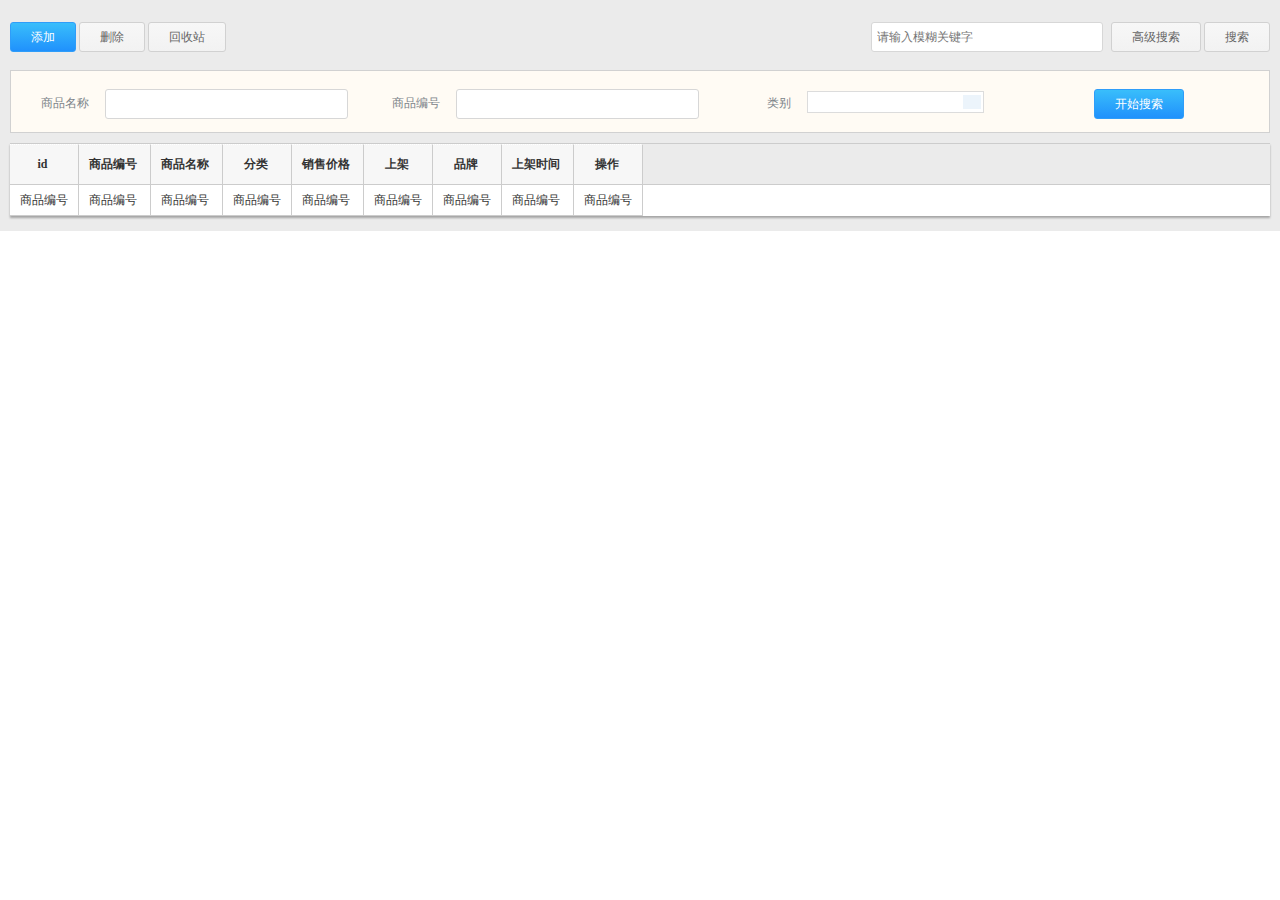
==== commit ea06b3b8: "Update table.html" ====
--- a/demo/WebRoot/table.html
+++ b/demo/WebRoot/table.html
@@ -133,7 +133,7 @@
 	</form>
 </div>
 <script type="text/javascript">
-
+dddddd
 
 </script>
 </body>
